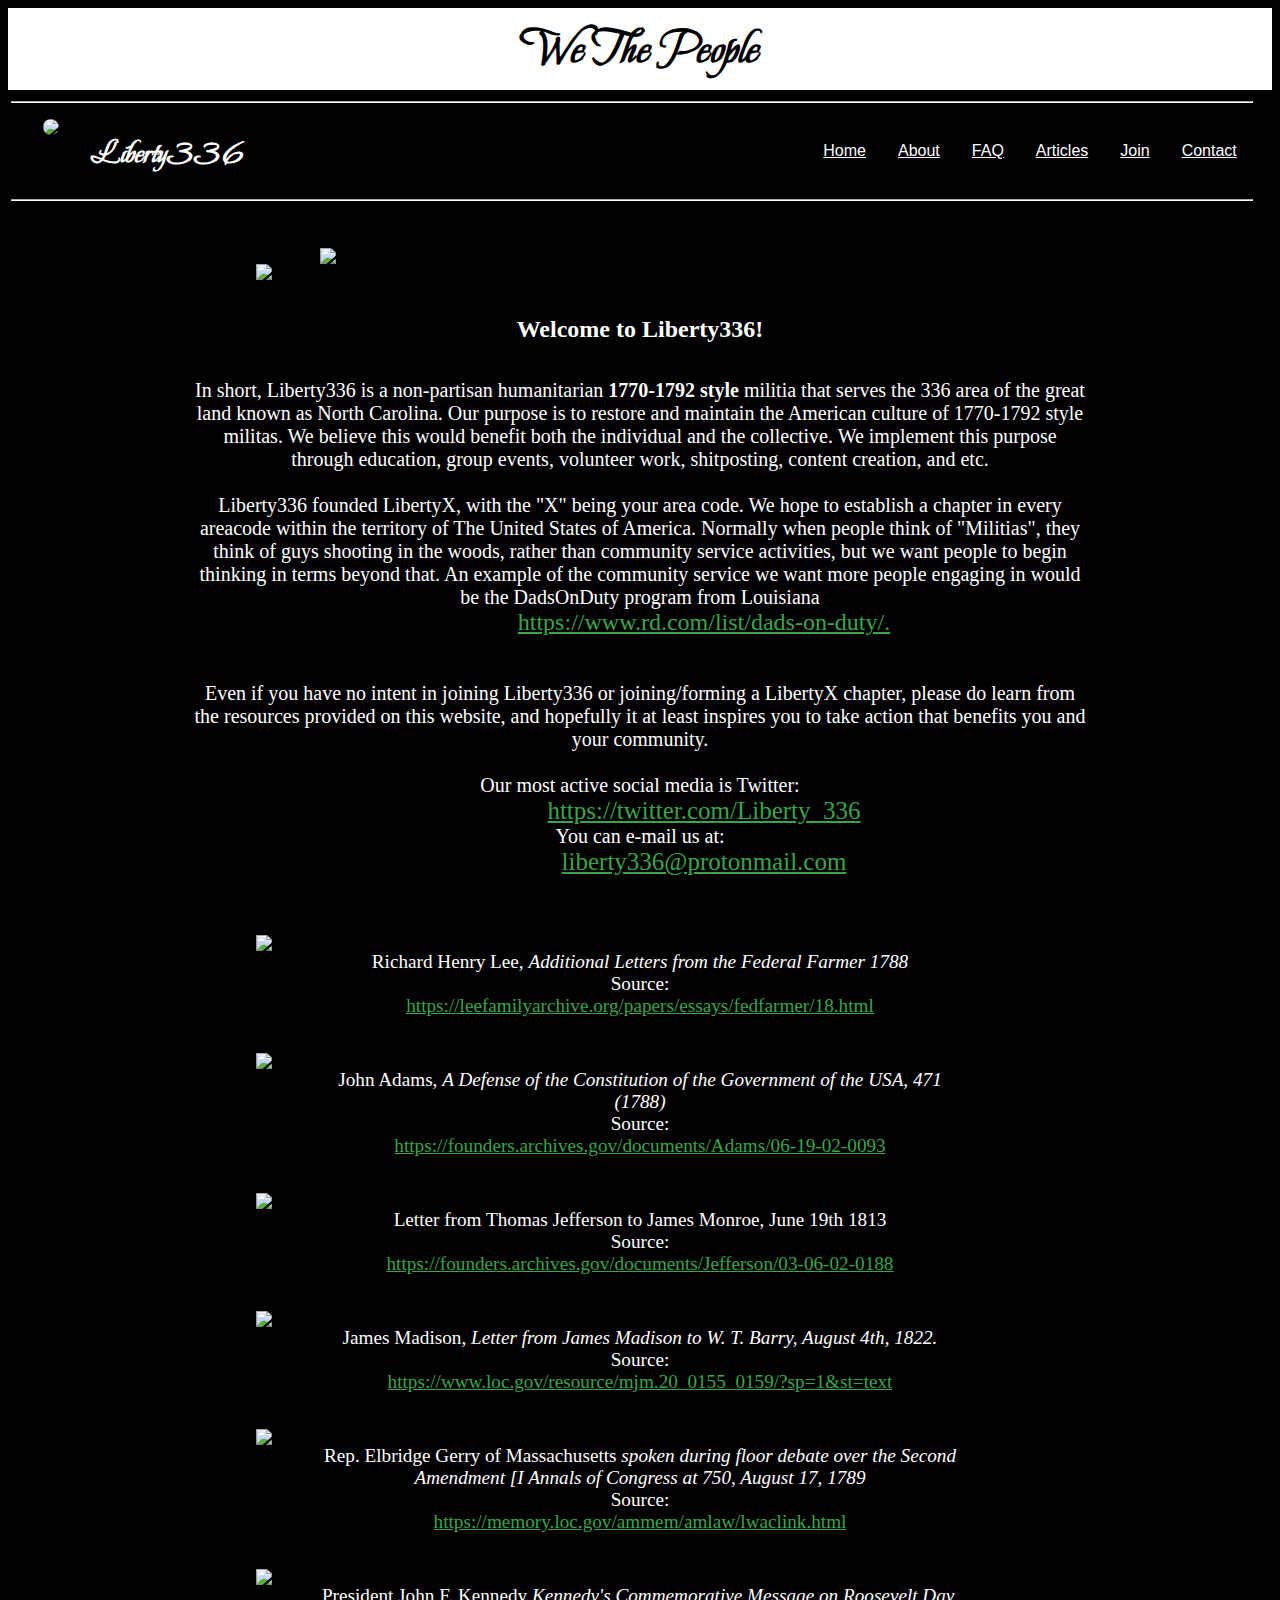
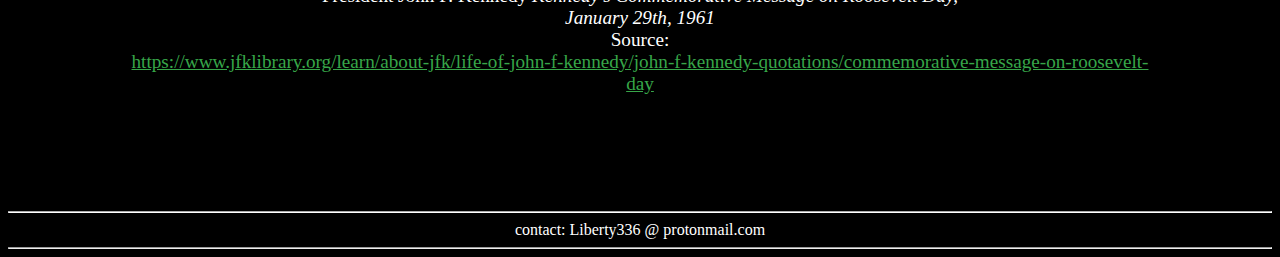
==== index.html @ 2609f6bb "Update index.html" ====
<!DOCTYPE HTML>
<!-- -->
<html lang="en-us">
  <head>
    <meta charset="utf-8"/>
    <title> Liberty336 - Home </title>
    <!-- CSS -->
    <meta name="viewport" content="width=device-width, initial-scale=1.0, user-scalable=1.0, minimum-scale=1.0, maximum-scale=1.0">
    <link rel="stylesheet" type="text/css" media="all" href="css/index.css">
    <!-- scripts -->
    <script src="https://code.jquery.com/jquery-3.4.1.js"></script>
    <!-- General Meta -->
    <meta http-equiv="X-UA-Compatible" content="IE=edge" />

    <!-- Twitter -->
		<meta name="twitter:card" content="summary" />
		<meta name="twitter:site" content="@Liberty_336" />
		<meta name="twitter:title" content="Liberty336" />
		<meta name="twitter:description" content="Non-Partisan Humanitarian Militia serving the 336 area of North Carolina. | Our purpose is to restore the CULTURE of 1775-1792 Militias." />
		<meta name="twitter:image" content="" />
    <!-- og -->
    <meta property="og:url" content="https://liberty336.github.io" />
    <meta property="og:type" content="website" />
    <meta property="og:title" content="Liberty336" />
    <meta property="og:description" content="Non-Partisan Humanitarian Militia serving the 336 area of North Carolina. | Our purpose is to restore the CULTURE of 1775-1792 Militias." />
    <meta property="og:image" content="https://raw.githubusercontent.com/Liberty336/Liberty336.github.io/main/lib/images/Liberty336-pfp-0.jpg" />


   <!-- fonts -->
   <script type="text/javascript" src="https://use.fontawesome.com/cd79184f1a.js" crossorigin="anonymous"></script>
   <script type="text/javascript" src="https://kit.fontawesome.com/ba1f5eae6c.js" crossorigin="anonymous"></script>

  </head>


    <!-- Begin Body Content -->

    <body>
  <h1 class="banner"> We The People </h1>


  <!-- remember https://code.jquery.com/jquery-3.4.1.min.js -->
  <!-- <script src="https://kit.fontawesome.com/6ce454cc59.js" crossorigin="anonymous"></script> -->
  <div class="header">
  <nav>
  <hr class="sep">
  <header class="menu-header">
  <div class="logo"><img src="https://raw.githubusercontent.com/Liberty336/Liberty336.github.io/main/lib/images/Liberty336-pfp-0.jpg"/>
    <h2 class="header-tag">Liberty336</h2></div>
    <div>
  <nav class="menu-nav">
    <ul>
      <li class="menu-list"><a class="" href="/">Home</a></li>
      <li class="menu-list"><a href="/about.html">About</a></li>
      <li class="menu-list"><a href="/faq.html">FAQ</a></li>
      <li class="menu-list"><a href="/articles.html">Articles</a></li>
      <li class="menu-list"><a href="/join.html">Join</a></li>
      <li class="menu-list"><a href="/contact.html">Contact</a></li>
    </ul>
  </nav>
    </div>
    <div class="menu-toggle">
      <i class="fa fa-bars" aria-hidden="true"></i>
    </div>

  </header>

      </nav>
      <hr class="sep">
    </div>



  <br><br>
  <img class="liberty336-ascii" src="https://raw.githubusercontent.com/Liberty336/Liberty336.github.io/main/lib/images/liberty336-ascii.jpeg">
  <img class="ungovernable-image" src="https://raw.githubusercontent.com/Liberty336/Liberty336.github.io/main/lib/images/to%20become%20ungovernable%20you%20must%20become%20well%20regulated.jpeg">
  <br><br>


  <!-- index -->


      <h2 class='home-intro'>Welcome to Liberty336!</h2>
      <br><br>
      <p style="width: 95vw; font-size: 1.25em;">
        In short, Liberty336 is a non-partisan humanitarian <strong>1770-1792 style</strong> militia that serves the 336 area
        of the great land known as North Carolina. Our purpose is to restore and maintain the American culture
        of 1770-1792 style militas. We believe this would benefit both the individual and the collective.
        We implement this purpose through education, group events, volunteer work, shitposting, content creation, and etc.
       <br><br>
       Liberty336 founded LibertyX, with the "X" being your area code. We hope to establish a chapter in every areacode within the territory
       of The United States of America. Normally when people think of "Militias", they think of guys shooting in the woods,
       rather than community service activities, but we want people to begin thinking in terms beyond that.
       An example of the community service we want more people engaging in would be the DadsOnDuty program
       from Louisiana <a class="image-link" style="text-algin:center;" target="_blank" href="https://www.rd.com/list/dads-on-duty/">https://www.rd.com/list/dads-on-duty/.</a>
       <br><br>
       Even if you have no intent in joining Liberty336 or joining/forming a LibertyX chapter, please do
       learn from the resources provided on this website, and hopefully it at least inspires you to take action
       that benefits you and your community.
       <br><br>
       Our most active social media is Twitter: <a style="font-size: 1.25em; text-align: center;" class="image-link" target="_blank" href="https://twitter.com/Liberty_336">https://twitter.com/Liberty_336</a>
       You can e-mail us at: <a style="font-size: 1.25em; text-align: center;" class="image-link" target="_blank" href="mailto:liberty336@protonmail.com">liberty336@protonmail.com</a>
       <br>
     </p>


      <div class="index-section">
      <div>
        <br>
        <br>
        <img class="quoting-images" src="https://raw.githubusercontent.com/Liberty336/Liberty336.github.io/main/lib/images/Richard-Henry-Lee-0.jpeg">
        <p class="index">Richard Henry Lee, <i>Additional Letters from the Federal Farmer 1788</i></p>
        <p class="index">Source:</p><a class="image-link" target="_blank" href="https://leefamilyarchive.org/papers/essays/fedfarmer/18.html">https://leefamilyarchive.org/papers/essays/fedfarmer/18.html</a>
        <br>
        <br>
        <img class="quoting-images" src="https://raw.githubusercontent.com/Liberty336/Liberty336.github.io/main/lib/images/John%20Adams%20Arms%20in%20the%20hands%20of%20individual%20citizens%20may%20be%20used%20at.jpg">
        <p class="index">John Adams, <i>A Defense of the Constitution of the Government of the USA, 471 (1788)</i></p>
        <p class="index">Source:</p><a class="image-link" target="_blank" href="https://founders.archives.gov/documents/Adams/06-19-02-0093">https://founders.archives.gov/documents/Adams/06-19-02-0093</a>
        <br>
        <br>
        <img class="quoting-images" src="https://raw.githubusercontent.com/Liberty336/Liberty336.github.io/main/lib/images/Thomas-Jefferson-to-James-Monroe-June-19th-1813.jpg">
        <p class="index">Letter from Thomas Jefferson to James Monroe, June 19th 1813</p>
        <p class="index">Source:</p><a class="image-link" target="_blank" href="https://founders.archives.gov/documents/Jefferson/03-06-02-0188">https://founders.archives.gov/documents/Jefferson/03-06-02-0188</a>
        <br>
        <br>
        <img class="quoting-images" src="https://raw.githubusercontent.com/Liberty336/Liberty336.github.io/main/lib/images/James-Madison-Knowledge-letter-from-James-Madison-to-W-T-Barry-August-4-1822.jpg">
        <p class="index">James Madison, <i>Letter from James Madison to W. T. Barry, August 4th, 1822.</i></p>
        <p class="index">Source:</p><a class="image-link" target="_blank" href="https://www.loc.gov/resource/mjm.20_0155_0159/?sp=1&st=text">https://www.loc.gov/resource/mjm.20_0155_0159/?sp=1&st=text</a>
        <br>
        <br>
        <img class="quoting-images" src="https://raw.githubusercontent.com/Liberty336/Liberty336.github.io/main/lib/images/Rep-Elbridge-Gerry-of-Massachusetts-spoken-during-floor-debate-over-the-Second-Amendment-1-Annals-of-Congress-at-750-August%2017-1789.jpg">
        <p class="index">Rep. Elbridge Gerry of Massachusetts <i>spoken during floor debate over the Second Amendment [I Annals of Congress at 750, August 17, 1789</i></p>
        <p class="index">Source:</p><a class="image-link" target="_blank" href="https://memory.loc.gov/ammem/amlaw/lwaclink.html">https://memory.loc.gov/ammem/amlaw/lwaclink.html</a>
        <br>
        <br>
        <img class="quoting-images" src="https://raw.githubusercontent.com/Liberty336/Liberty336.github.io/main/lib/images/President-John-F-Kennedy-Commemorative-Message-on-Roosevelt-Day-January-29th-1961.jpg">
        <p class="index">President John F. Kennedy <i>Kennedy's Commemorative Message on Roosevelt Day, January 29th, 1961</i></p>
        <p class="index">Source:</p><a class="image-link" target="_blank" href="https://www.jfklibrary.org/learn/about-jfk/life-of-john-f-kennedy/john-f-kennedy-quotations/commemorative-message-on-roosevelt-day">https://www.jfklibrary.org/learn/about-jfk/life-of-john-f-kennedy/john-f-kennedy-quotations/commemorative-message-on-roosevelt-day</a>
        <br>
        <br>

      </div>

      <br>
    </div>
    <br><br><br>



  <!-- index-->
  <hr class="sep">
  <div class="welcome">
  <p style="display:block;margin:0 auto;text-align:center;">contact: Liberty336 @ protonmail.com</p>
  </div>
  <hr>

    </body>
    <!-- End Body Content -->











  <script src="/js/menu.js"></script>

  <script src="https://kit.fontawesome.com/6ce454cc59.js" crossorigin="anonymous"></script>
</html>
---- css/index.css ----
@import url('https://fonts.googleapis.com/css2?family=Beau+Rivage&family=Lora:ital,wght@1,500&family=Ms+Madi&display=swap');

html {
  background-color: black;
  /* Safari, Chrome and Opera > 12.1 */
  -webkit-animation: fadein 5s;
  /* Firefox < 16 */
  -moz-animation: fadein 5s;
  /* Internet Explorer */
  -ms-animation: fadein 5s;
  /* Opera < 12.1 */
  -o-animation: fadein 5s;
  /* Everything else */
  animation: fadein 5s;

  overflow-x: hidden;
}




.banner {
  background: white;
  color: black;
  padding: 1vh;
  font-family: 'Beau Rivage';
  font-size: 3em;
}

.header {
  position: sticky;
  top: 0em;
  background-color: black;
  padding: 0.2em;
  z-index: 100000;
  width: 97vw;
}
.sep {
  color: white;
  border-color: white;
  font-weight: bold;
}

.header-tag {
  display: inline;
  font-size: 2em;
  position: absolute;
  margin: 0.4em 0em 0em 1em;

  font-family: 'Beau Rivage';
}

h1, h2, h3, h4, p, pre {
  color:white;
  text-align: center;
  margin: 0 auto;
}

p {
  width: 70vw;
  max-width: 70vw;
}

.menu-header {
  margin: 0;
  font-family: sans-serif;
  width: 100%;
  height: 5em;
  box-sizing: border-box;
}
.logo {
  float: left;
  padding: 0.5em 0em 0em 0em;
  margin-left: 2em;
  height: 2em;

}
.logo > img {
  height: 4em;

  border-radius: 50%;
}


.menu-nav {
  height: 5em;
}
.menu-nav > ul {
  margin: 0;
  padding: 0;
  display: flex;
  float: right;
  overflow-x: hidden;
}

.menu-list {
  list-style-type: none;
}
.menu-list > a {
  line-height: 3em;
  padding: 0 20px;
  color: #fff;
  padding: 1em;
  color: white;
  float: right;
}

.menu-toggle {
  float: right;
  margin: 0em;
  color: #fff;
  float: right;
  font-size: 1.7em;
  line-height: 50px;
  display: none;
}


.liberty336-ascii {
  display: block;
  margin: 0 auto;
  width: 50vw;
}

.ungovernable-image {
  display: block;
  margin: 0 auto;
  width: 60vw;
}

.home-intro {
  width: 94vw;
  font-size: 1.5em;
}




/* Begin index section */

.index {
  font-size: 1.2em;
  width: 50vw;
}

.image-link {
  display: block;
  color:#37a649;
  font-size: 1.2em;
  text-align: center;
  margin: 0 auto;
  width: 80vw;

}

.image-link:visited {
  display: block;
  color:#37a649;
  font-size: 1.2em;
  text-align: center;
  margin: 0 auto;

}


.quoting-images {
  display: block;
  margin: 0 auto;
  width: 60vw;
  height: auto;

}

/* End index section */
/* Begin faq section */


.faq-section {
  width: 90vw;
  margin: 0 auto;
  padding:1em;


}

.reference-wrap {
}

.faq-reference-list {
  list-style-type: none;
}

.ref-li {

}
.ref-li > * > a {
  color: white;
}

.faq {


}

.qa {
  display: block;
  margin: 0 auto;
  border: 1px solid white;
  padding: 3em;
  text-align: center;
  background-color: #2a2a2b;
}

.qah3 {
  width: 50vw;
}

.faq-li {
}

.faq-li > * > a {
  color: white;
}

.faq-video {
  width: 70vw !important;
}

#what-is-liberty336 {

}


.faq-trumpers {
  display: block;
    margin: 0 auto;
    width: 60vw;
}

/* End faq section */


/* Begin about section */

.about-div {
  border: 1px solid white;
}


.about-index {
  font-size: 1.25em;
}

.about-image {
  width: 50%;
  display: block;
  margin: 0 auto;
}


.join-list {
  text-align: left;
  margin-left: 20%;
  width: 95vw;
  font-size: 1.25em;
}

/* End about section */


/*** Begin Mobile ***/

@media (max-width: 1000px)
{

  html{

  }

  .header {
    width: 97vw;
  }
  .home-intro {
    width: 50vw;
    font-size: .9em;
  }
  .liberty336-ascii {
    display: block;
    margin: 0 auto;
    width: 90vw !important;
  }



  .menu-header {
    padding: 0 20px;
  }
  .logo {
    line-height: 3em;
    margin: 0em 0em 0em 2em !important;
  }
  .menu-nav {
    position: absolute;
    width: 100%;
    background: #333;
    top: 3em;
    left: -120%;
    transition: 0.5s;
    height: calc(100vh - 50px);
  }
  .menu-nav-active {
    position: absolute;
    width: 100%;
    background: #0a0808;
    top: 5em;
    left: 0%;
    transition: 0.5s;
    height: calc(100vh - 50px);
    color:white;
  }

  .menu-nav > ul {
    display: block;
    text-align: center;
  }
  .menu-list > a {
    border-bottom: 1px solid black;
  }
  .menu-list > a:hover {
    background-color: grey;
  }
  .menu-list > a {
    text-align: center;
    margin: 0 auto;
    width: 100vw;
  }

  .menu-toggle {
    display: block;
    line-height: 3em;
    z-index: 10;
  }

  img {
    margin-left: -5vw;
  }



  /* begin mobile index section */


  .index {

    width: 70vw;

  }

  .image-link {
    display: block;
    margin: 0 auto;
    text-align: center;
  }


  .quoting-images {
    display: block;
    margin: 0 auto;
    width: 90vw;
    height: auto;
  }
  /* end mobile index section */



  /* begin mobile faq section */
  .faq-trumpers{
    display: block;
    margin: 0 auto;
    width: 60vw;
  }
  /* end mobile faq section */

  /* begin mobile about section */

  .about-image {
    width: 60%;
  }

  /* end mobile about section */
}
/* End mobile toggle-menu */

@media (width: 1000px)
{
  html {
    width: 99vw;
    overflow-x: hidden;
  }
}
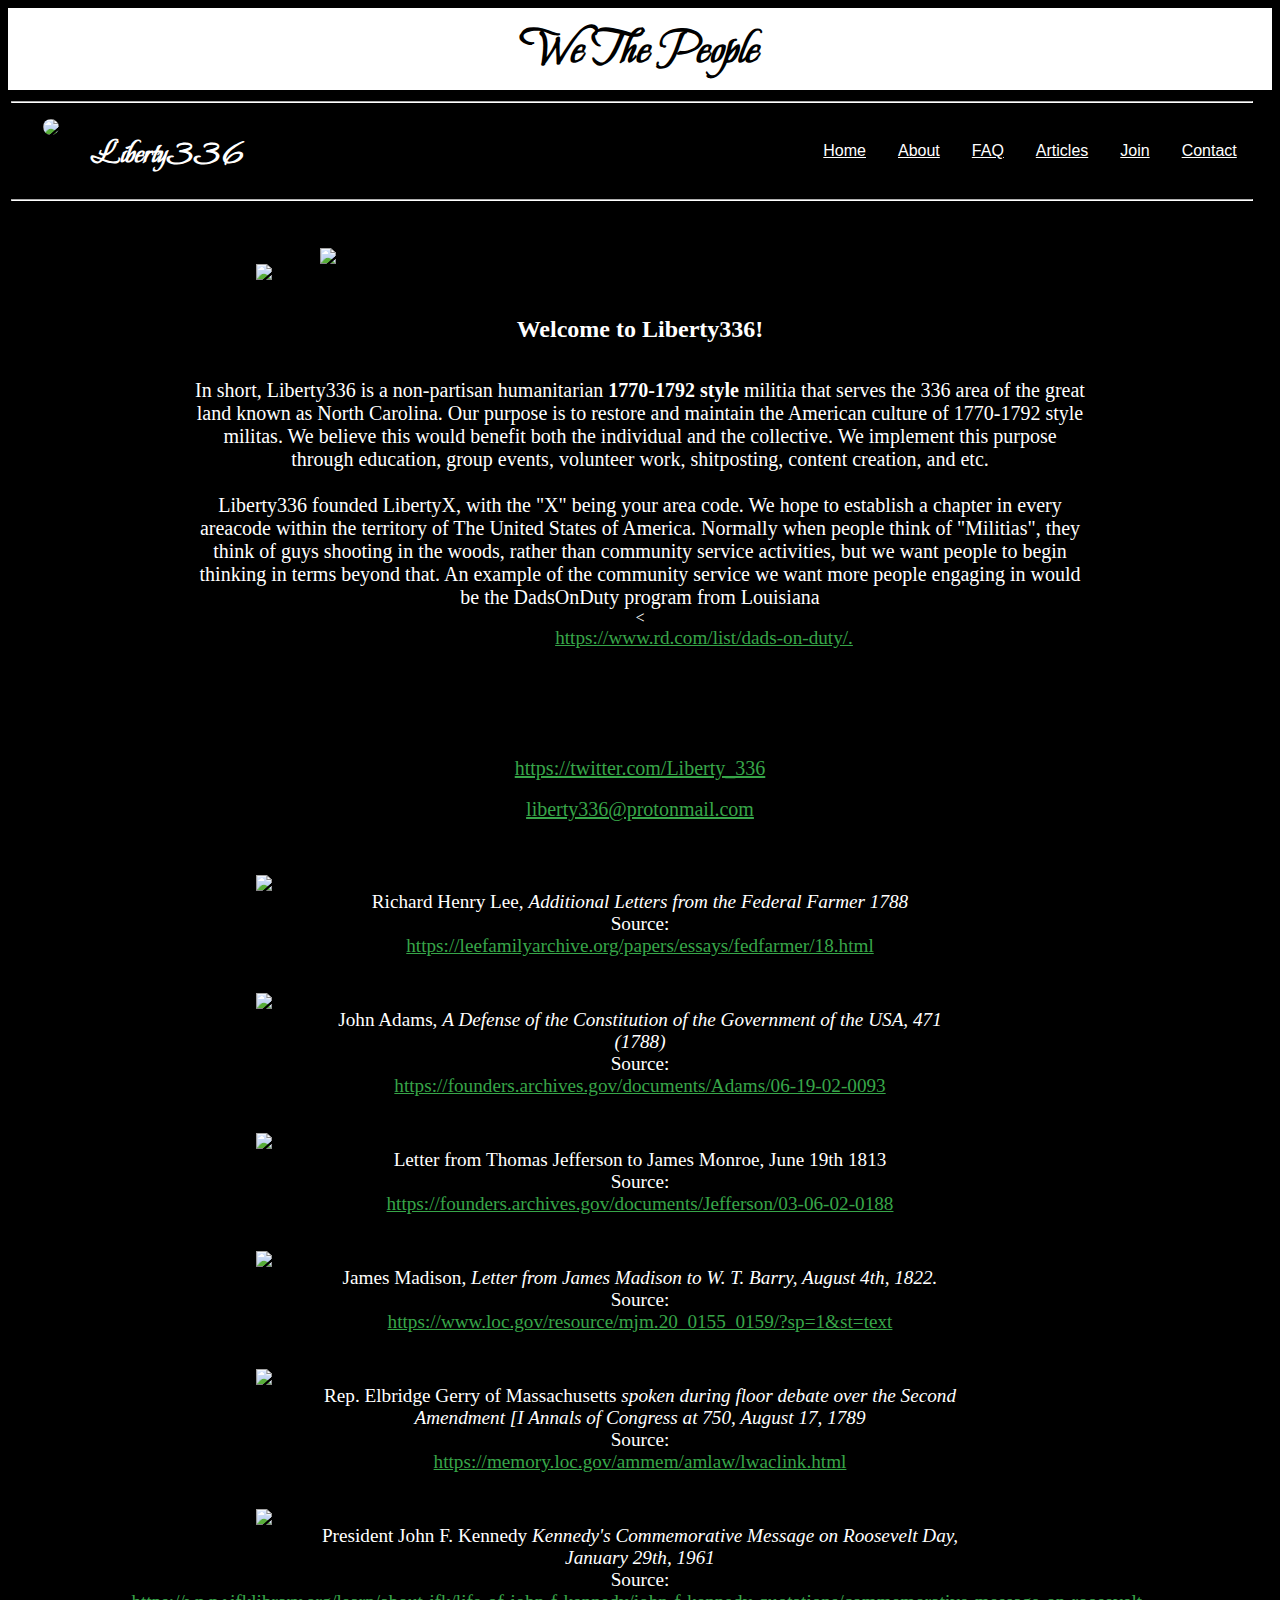
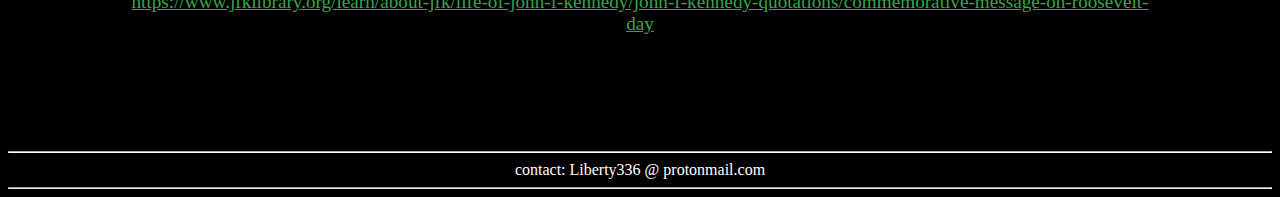
==== commit 73cfa1b7: "Update index.html" ====
--- a/index.html
+++ b/index.html
@@ -93,8 +93,11 @@
        of The United States of America. Normally when people think of "Militias", they think of guys shooting in the woods,
        rather than community service activities, but we want people to begin thinking in terms beyond that.
        An example of the community service we want more people engaging in would be the DadsOnDuty program
-       from Louisiana <a class="image-link" style="text-algin:center;" target="_blank" href="https://www.rd.com/list/dads-on-duty/">https://www.rd.com/list/dads-on-duty/.</a>
-       <br><br>
+       from Louisiana </p>
+	    <p style="text-align:center;" >
+		    <<a class="image-link" target="_blank" href="https://www.rd.com/list/dads-on-duty/">https://www.rd.com/list/dads-on-duty/.</a>
+	    </p>
+		    <br><br>
        Even if you have no intent in joining Liberty336 or joining/forming a LibertyX chapter, please do
        learn from the resources provided on this website, and hopefully it at least inspires you to take action
        that benefits you and your community.
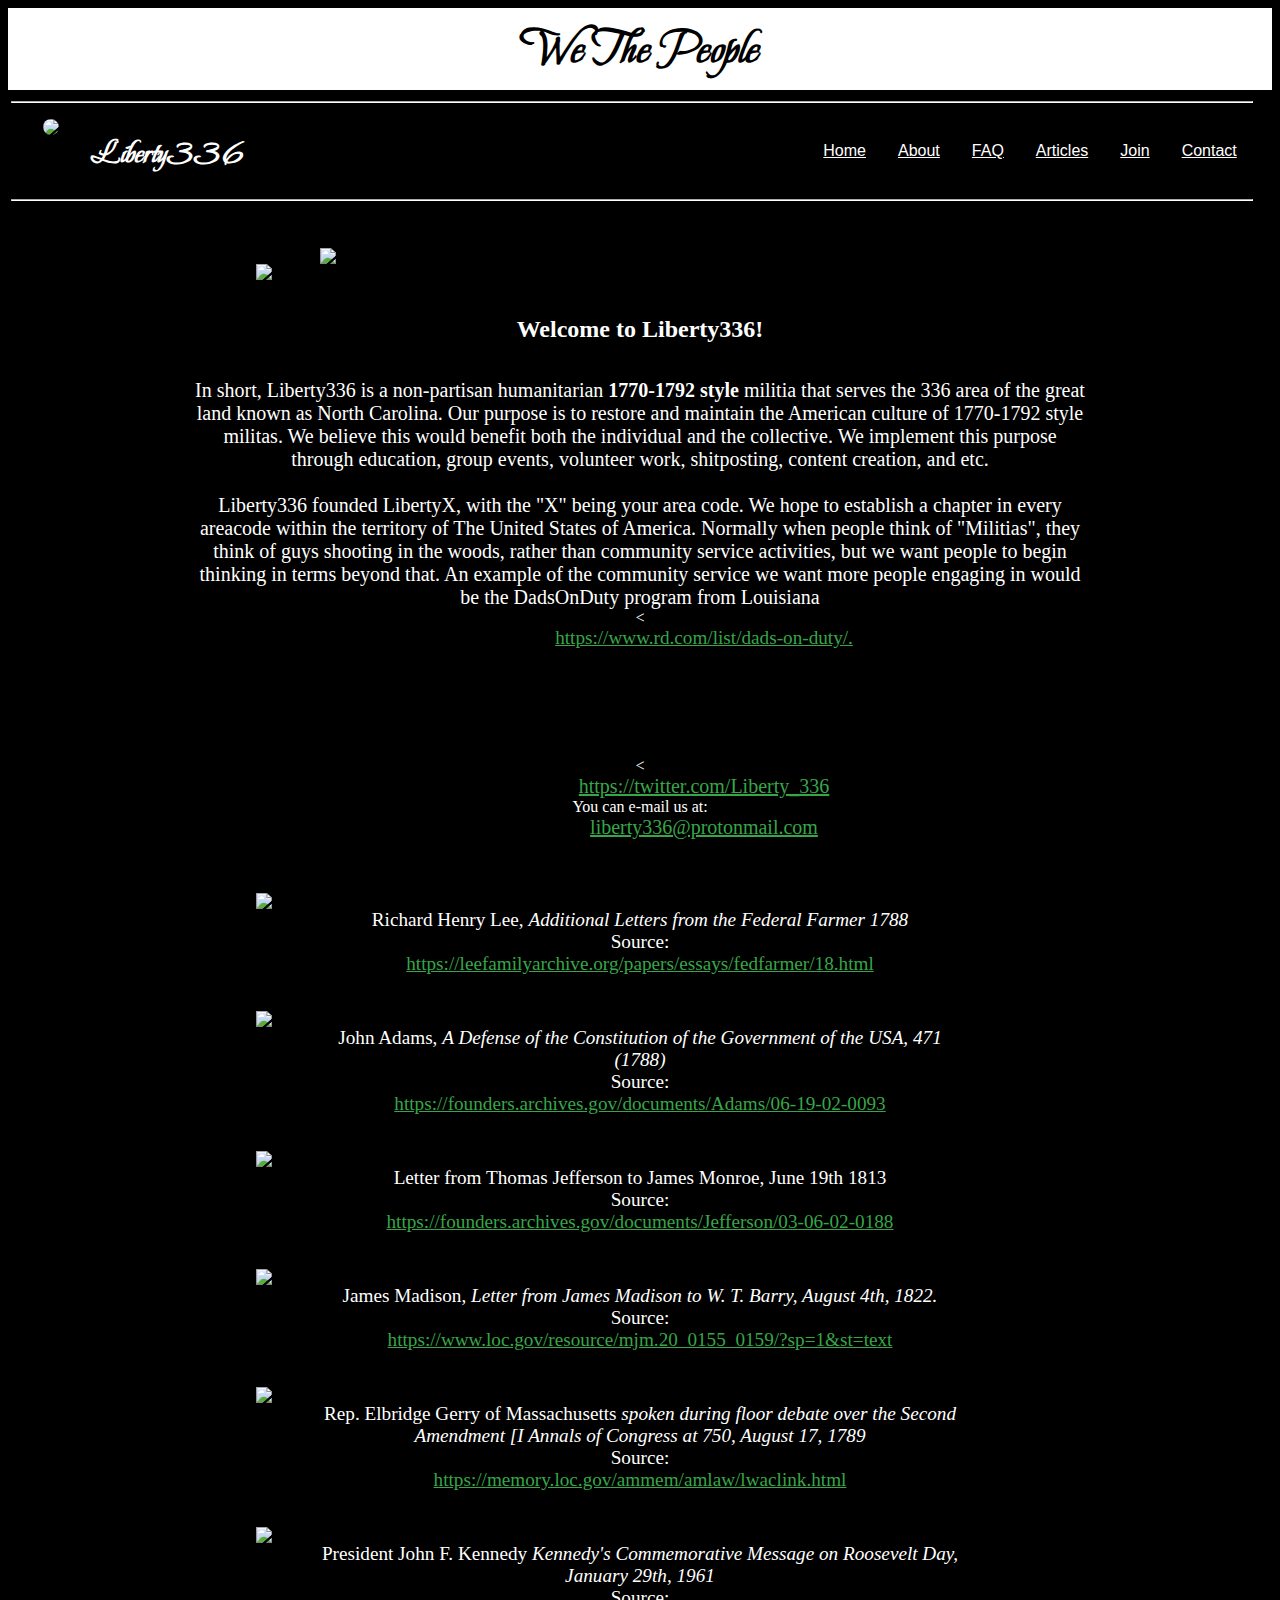
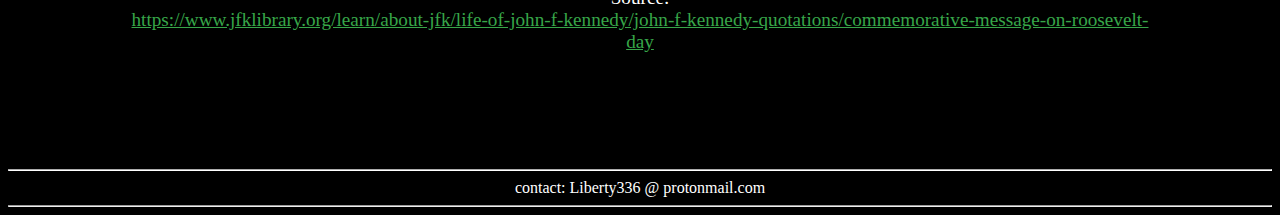
==== commit c4efefbf: "Update index.html" ====
--- a/index.html
+++ b/index.html
@@ -102,9 +102,12 @@
        learn from the resources provided on this website, and hopefully it at least inspires you to take action
        that benefits you and your community.
        <br><br>
-       Our most active social media is Twitter: <a style="font-size: 1.25em; text-align: center;" class="image-link" target="_blank" href="https://twitter.com/Liberty_336">https://twitter.com/Liberty_336</a>
-       You can e-mail us at: <a style="font-size: 1.25em; text-align: center;" class="image-link" target="_blank" href="mailto:liberty336@protonmail.com">liberty336@protonmail.com</a>
-       <br>
+       Our most active social media is Twitter: 
+        <p style="text-align:center;"><<a style="font-size: 1.25em; text-align: center;" class="image-link" target="_blank" href="https://twitter.com/Liberty_336">https://twitter.com/Liberty_336</a>
+	</p>
+		<p style="text-align:center;">You can e-mail us at: <a style="font-size: 1.25em; text-align: center;" class="image-link" target="_blank" href="mailto:liberty336@protonmail.com">liberty336@protonmail.com</a>
+		</p>
+			<br>
      </p>
 
 
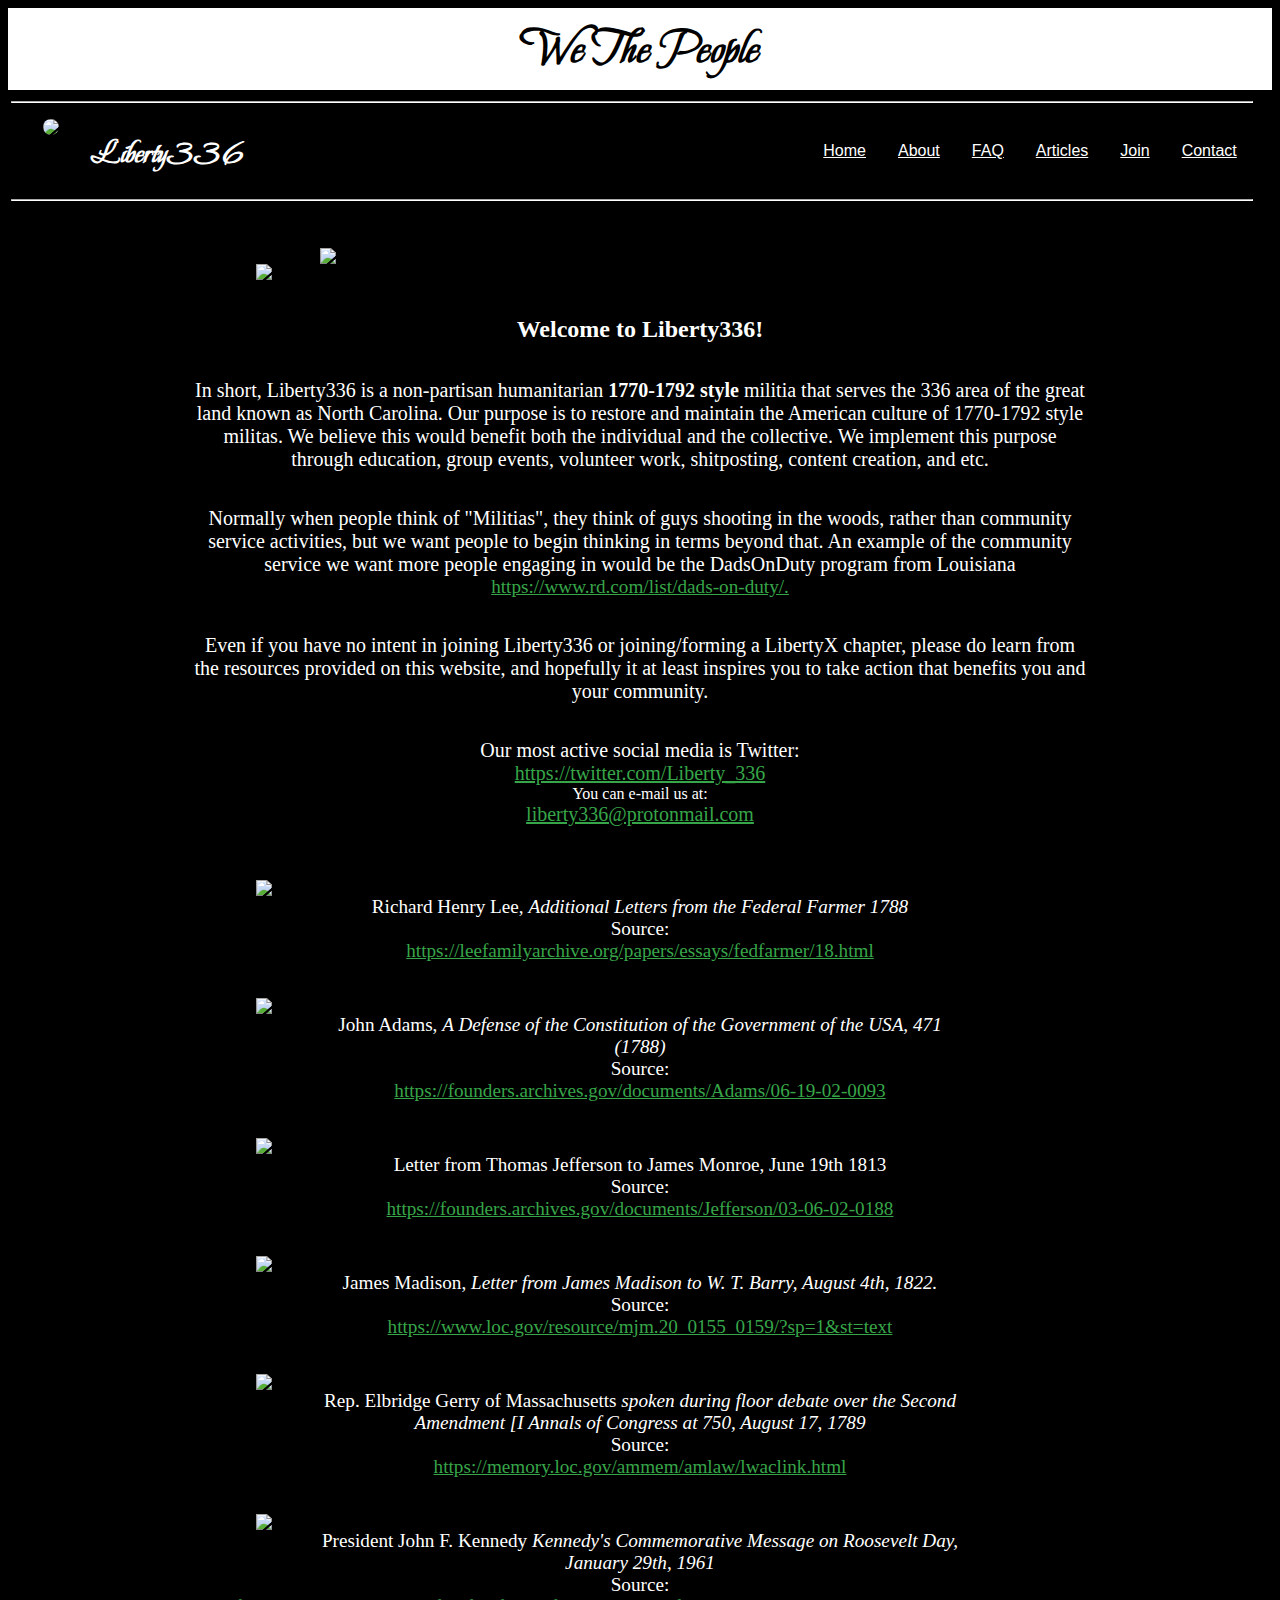
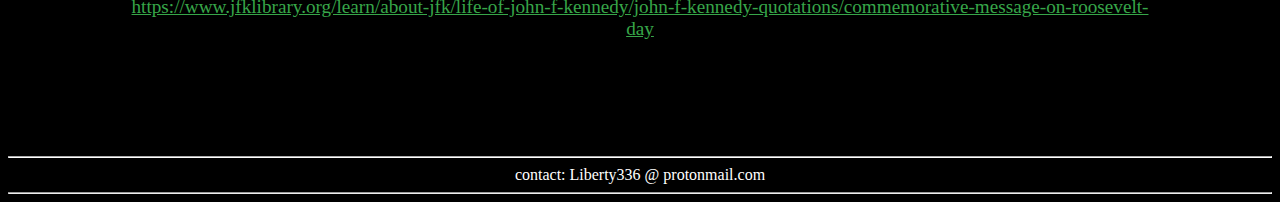
==== commit f7a95070: "Update index.html" ====
--- a/index.html
+++ b/index.html
@@ -88,25 +88,28 @@
         of the great land known as North Carolina. Our purpose is to restore and maintain the American culture
         of 1770-1792 style militas. We believe this would benefit both the individual and the collective.
         We implement this purpose through education, group events, volunteer work, shitposting, content creation, and etc.
+       </p>
        <br><br>
-       Liberty336 founded LibertyX, with the "X" being your area code. We hope to establish a chapter in every areacode within the territory
-       of The United States of America. Normally when people think of "Militias", they think of guys shooting in the woods,
+       <p style="width: 95vw; font-size: 1.25em;">
+       Normally when people think of "Militias", they think of guys shooting in the woods,
        rather than community service activities, but we want people to begin thinking in terms beyond that.
        An example of the community service we want more people engaging in would be the DadsOnDuty program
        from Louisiana </p>
-	    <p style="text-align:center;" >
-		    <<a class="image-link" target="_blank" href="https://www.rd.com/list/dads-on-duty/">https://www.rd.com/list/dads-on-duty/.</a>
-	    </p>
+       
+<a class="image-link" target="_blank" href="https://www.rd.com/list/dads-on-duty/">https://www.rd.com/list/dads-on-duty/.</a>
 		    <br><br>
+		  <p style="width: 95vw; font-size: 1.25em;">
        Even if you have no intent in joining Liberty336 or joining/forming a LibertyX chapter, please do
        learn from the resources provided on this website, and hopefully it at least inspires you to take action
        that benefits you and your community.
+       </p>
        <br><br>
-       Our most active social media is Twitter: 
-        <p style="text-align:center;"><<a style="font-size: 1.25em; text-align: center;" class="image-link" target="_blank" href="https://twitter.com/Liberty_336">https://twitter.com/Liberty_336</a>
-	</p>
-		<p style="text-align:center;">You can e-mail us at: <a style="font-size: 1.25em; text-align: center;" class="image-link" target="_blank" href="mailto:liberty336@protonmail.com">liberty336@protonmail.com</a>
-		</p>
+       <p style="width: 95vw; font-size: 1.25em;">
+       Our most active social media is Twitter:
+       </p>
+	       <a class="image-link" style="font-size: 1.25em; class="image-link" target="_blank" href="https://twitter.com/Liberty_336">https://twitter.com/Liberty_336</a>
+                                                                                                                                <p>You can e-mail us at:</p> <a style="font-size: 1.25em;" class="image-link" target="_blank" href="mailto:liberty336@protonmail.com">liberty336@protonmail.com</a>
+	
 			<br>
      </p>
 
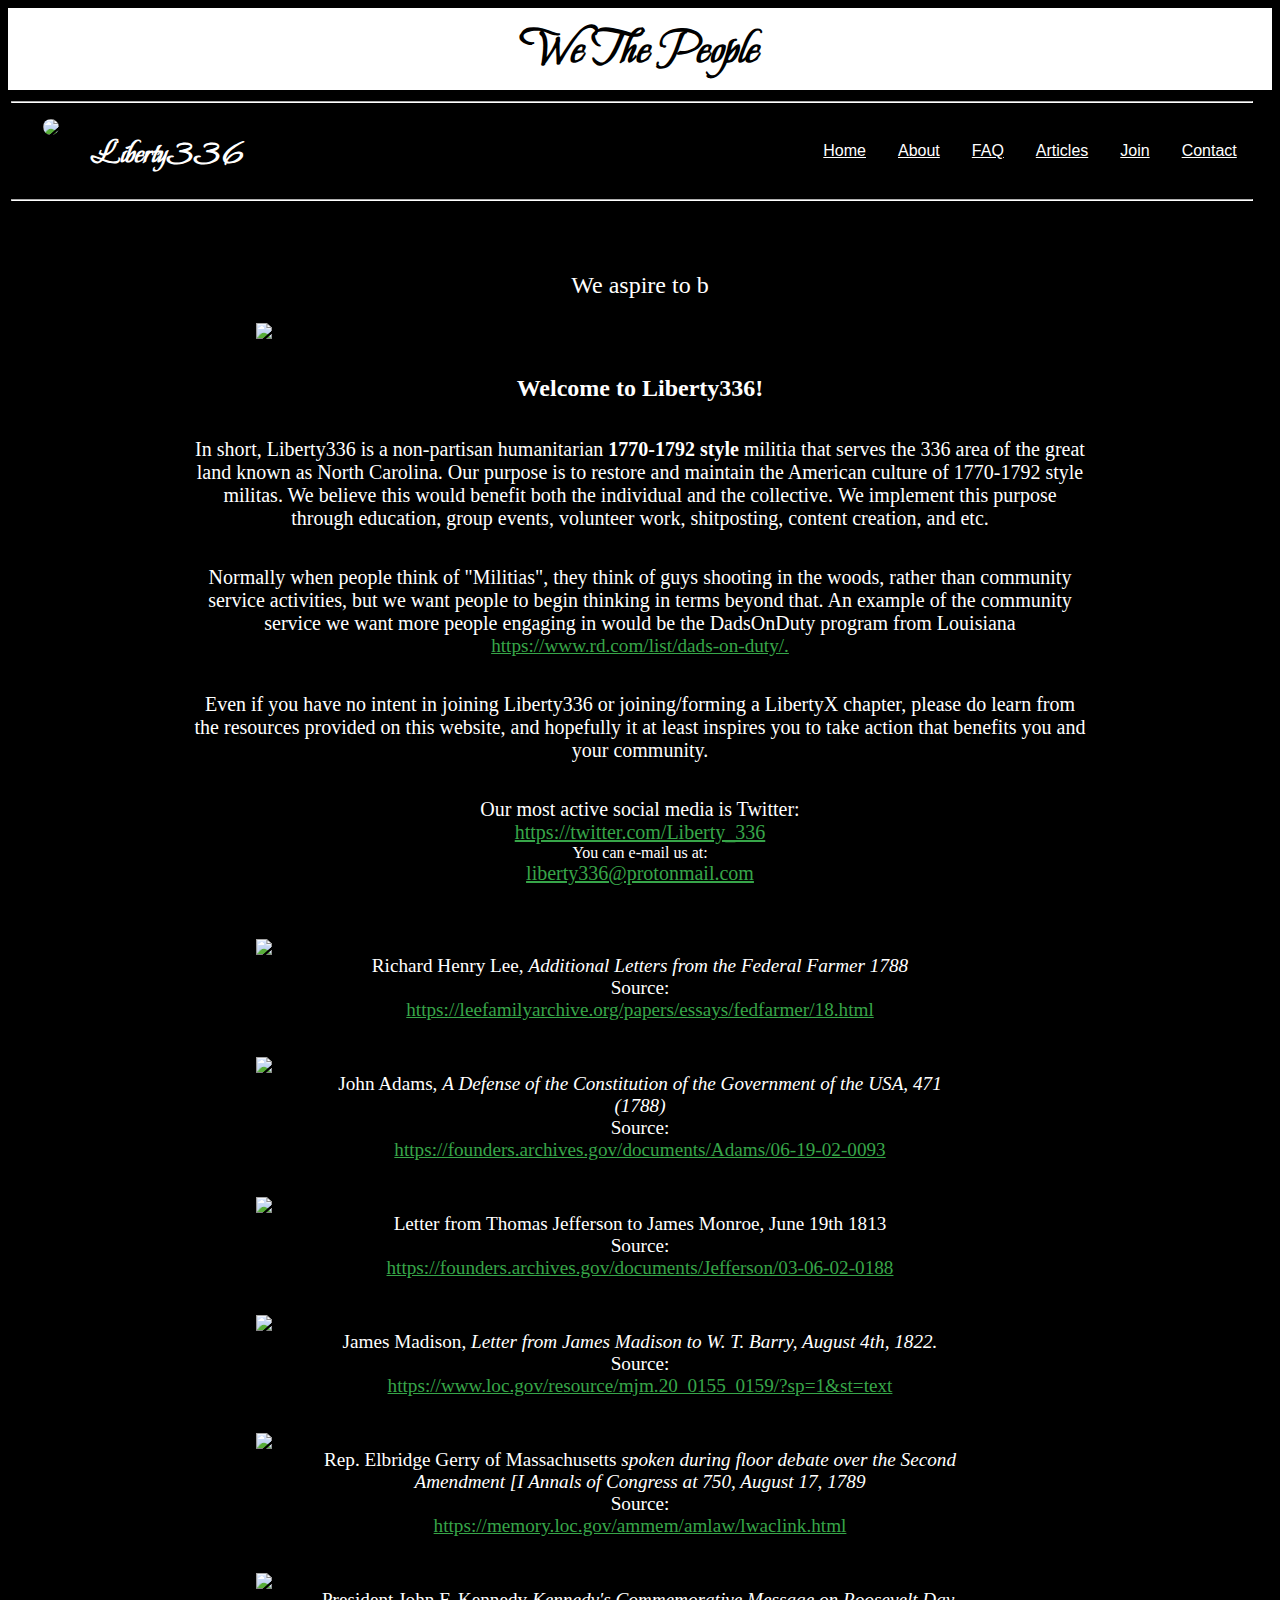
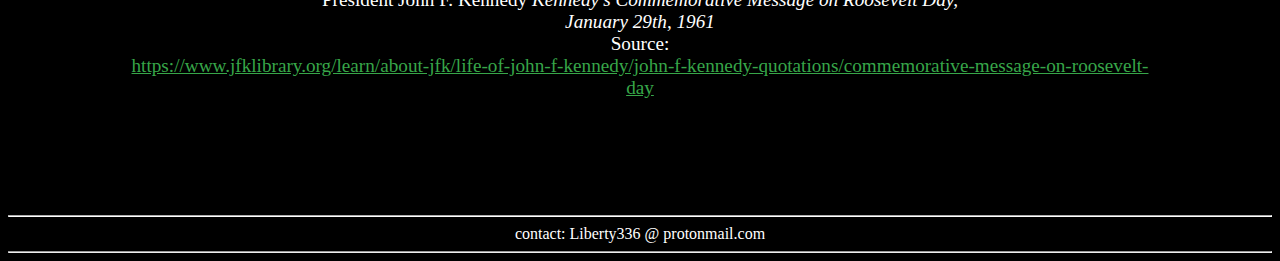
==== commit 46371f29: "Update index.html" ====
--- a/index.html
+++ b/index.html
@@ -73,7 +73,9 @@
 
 
   <br><br>
-  <img class="liberty336-ascii" src="https://raw.githubusercontent.com/Liberty336/Liberty336.github.io/main/lib/images/liberty336-ascii.jpeg">
+ <div style="color:white;text-align:center;margin:1em;font-size:1.5em;" id="autoTyper"></div>
+
+
   <img class="ungovernable-image" src="https://raw.githubusercontent.com/Liberty336/Liberty336.github.io/main/lib/images/to%20become%20ungovernable%20you%20must%20become%20well%20regulated.jpeg">
   <br><br>
 
@@ -173,7 +175,60 @@
 
 
 
-
+                                                           <script>class AutoTyper {
+    constructor(element, options = {}) {
+        this.element = element; // The HTML element where we'll type
+        this.text = options.text || '';
+        this.speed = options.speed || 100; // milliseconds per character
+        this.loop = options.loop || false;
+        this.currentIndex = 0;
+        this.isTyping = false;
+    }
+
+    type() {
+        if (this.isTyping) return;
+        this.isTyping = true;
+        let i = 0;
+        const typeChar = () => {
+            if (i < this.text.length) {
+                this.element.textContent += this.text.charAt(i);
+                i++;
+                setTimeout(() => requestAnimationFrame(typeChar), this.speed);
+            } else {
+                this.isTyping = false;
+                if (this.loop) {
+                    this.reset();
+                    setTimeout(() => this.type(), this.speed * 2); // Small pause before looping
+                }
+            }
+        };
+        requestAnimationFrame(typeChar);
+    }
+
+    reset() {
+        this.element.textContent = '';
+        this.currentIndex = 0;
+    }
+
+    // Method to change text on the fly if you want to get fancy later
+    setText(newText) {
+        this.text = newText;
+        this.reset();
+    }
+}
+
+// Usage:
+document.addEventListener('DOMContentLoaded', () => {
+    const typerElement = document.getElementById('autoTyper');
+    if (typerElement) {
+        const typer = new AutoTyper(typerElement, {
+            text: "We aspire to be the world's most advanced militia, representing from North Carolina.",
+            speed: 40,
+            loop: false
+        });
+        typer.type();
+    }
+});</script>
 
 
 
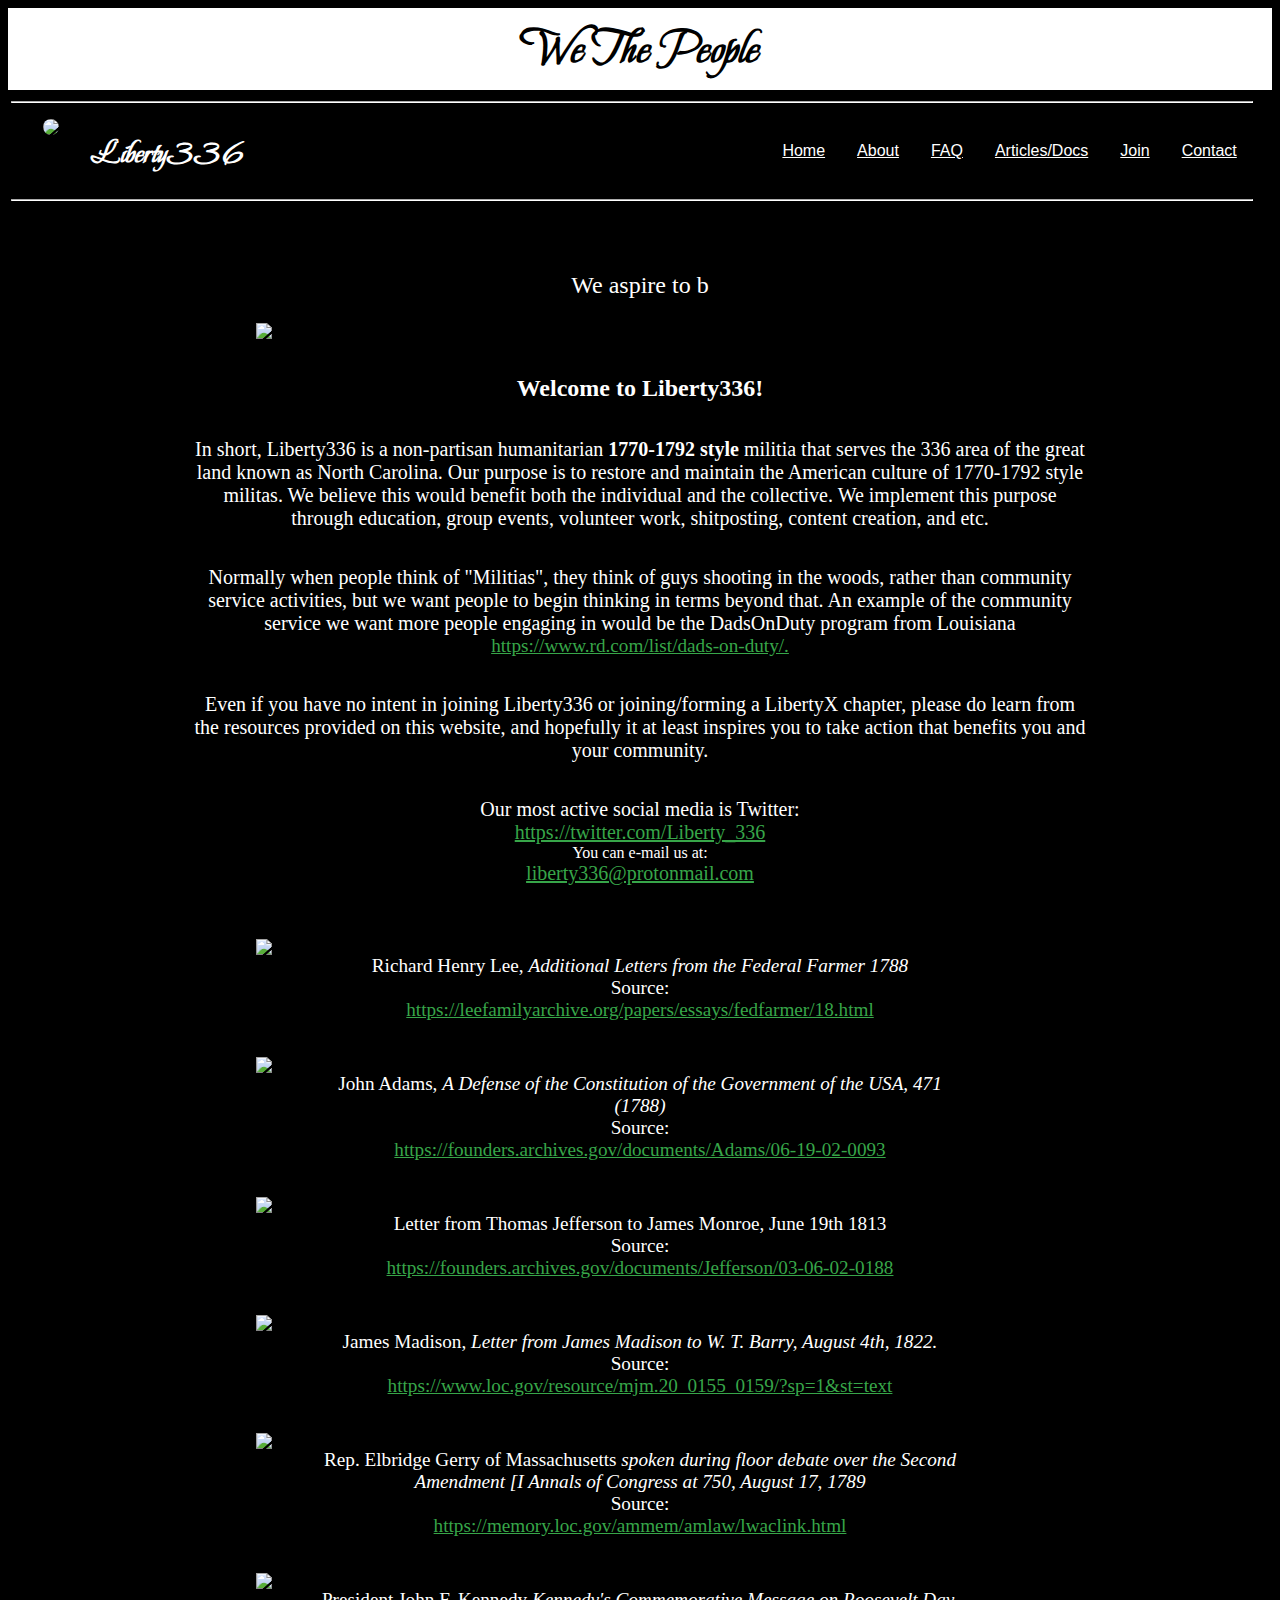
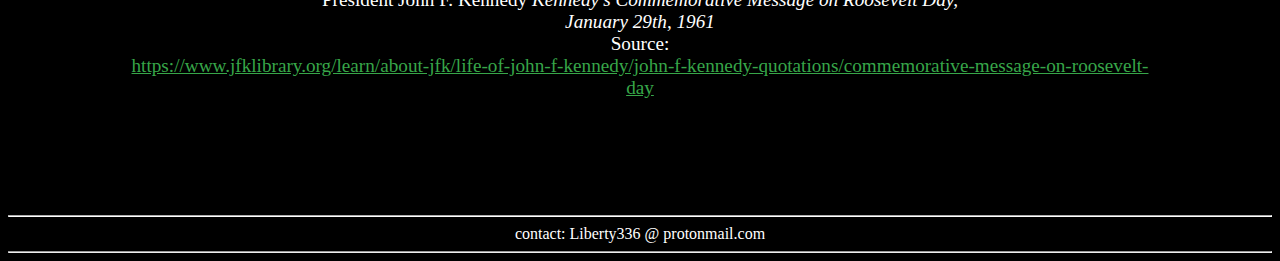
==== commit d494947b: "Update index.html" ====
--- a/index.html
+++ b/index.html
@@ -54,7 +54,7 @@
       <li class="menu-list"><a class="" href="/">Home</a></li>
       <li class="menu-list"><a href="/about.html">About</a></li>
       <li class="menu-list"><a href="/faq.html">FAQ</a></li>
-      <li class="menu-list"><a href="/articles.html">Articles</a></li>
+      <li class="menu-list"><a href="/articles.html">Articles/Docs</a></li>
       <li class="menu-list"><a href="/join.html">Join</a></li>
       <li class="menu-list"><a href="/contact.html">Contact</a></li>
     </ul>
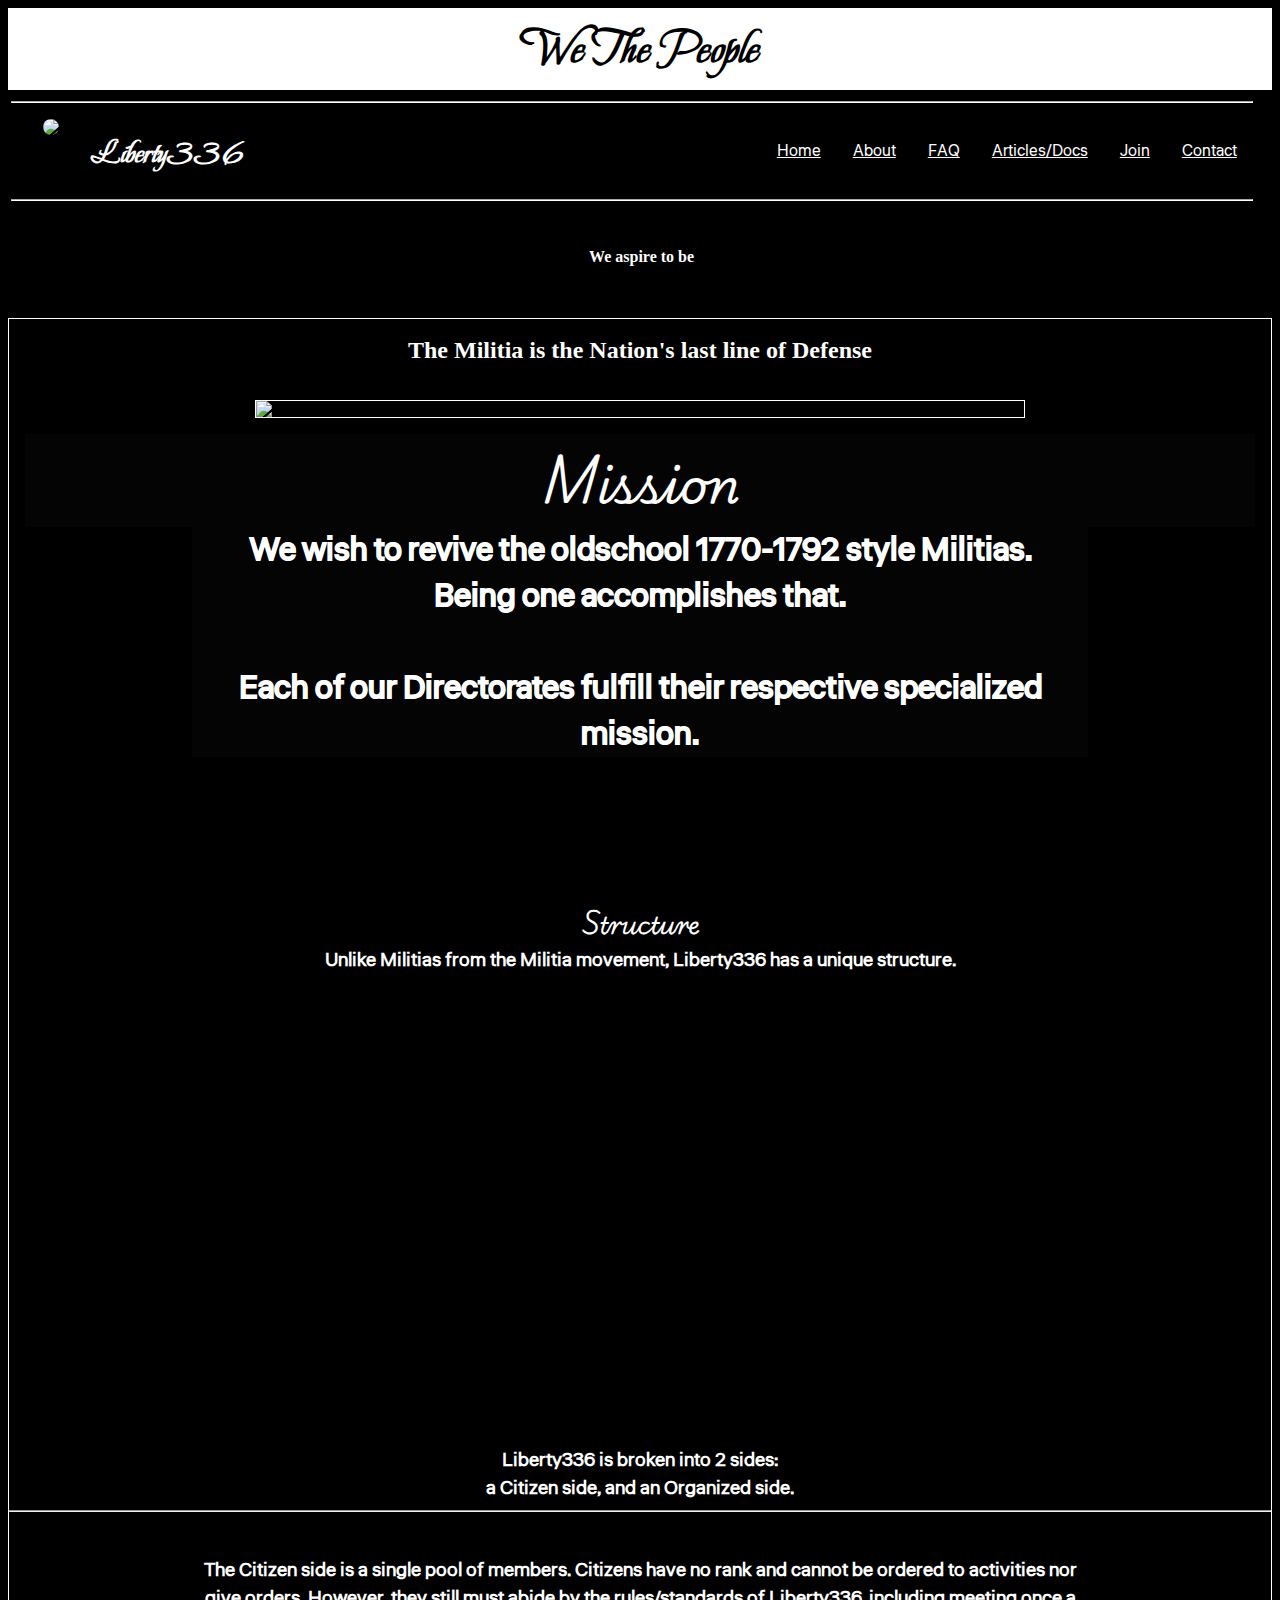
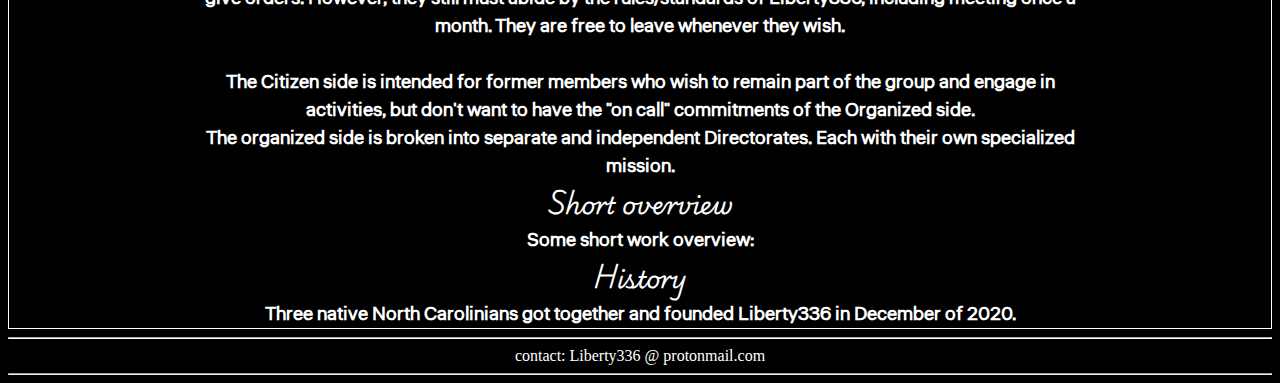
==== commit 41e09372: "Update index.html" ====
--- a/index.html
+++ b/index.html
@@ -4,21 +4,21 @@
 <html lang="en-us">
   <head>
     <meta charset="utf-8"/>
-    <title> Liberty336 - Home </title>
+    <title> Liberty336 - About </title>
     <!-- CSS -->
     <meta name="viewport" content="width=device-width, initial-scale=1.0, user-scalable=1.0, minimum-scale=1.0, maximum-scale=1.0">
-    <link rel="stylesheet" type="text/css" media="all" href="css/index.css">
+    <link rel="stylesheet" type="text/css" media="all" href="css/about-draft.css">
     <!-- scripts -->
     <script src="https://code.jquery.com/jquery-3.4.1.js"></script>
     <!-- General Meta -->
     <meta http-equiv="X-UA-Compatible" content="IE=edge" />
 
     <!-- Twitter -->
-		<meta name="twitter:card" content="summary" />
-		<meta name="twitter:site" content="@Liberty_336" />
-		<meta name="twitter:title" content="Liberty336" />
-		<meta name="twitter:description" content="Non-Partisan Humanitarian Militia serving the 336 area of North Carolina. | Our purpose is to restore the CULTURE of 1775-1792 Militias." />
-		<meta name="twitter:image" content="" />
+        <meta name="twitter:card" content="summary" />
+        <meta name="twitter:site" content="@Liberty_336" />
+        <meta name="twitter:title" content="Liberty336" />
+        <meta name="twitter:description" content="Non-Partisan Humanitarian Militia serving the 336 area of North Carolina. | Our purpose is to restore the CULTURE of 1775-1792 Militias." />
+        <meta name="twitter:image" content="" />
     <!-- og -->
     <meta property="og:url" content="https://liberty336.github.io" />
     <meta property="og:type" content="website" />
@@ -73,93 +73,105 @@
 
 
   <br><br>
- <div style="color:white;text-align:center;margin:1em;font-size:1.5em;" id="autoTyper"></div>
-
-
-  <img class="ungovernable-image" src="https://raw.githubusercontent.com/Liberty336/Liberty336.github.io/main/lib/images/to%20become%20ungovernable%20you%20must%20become%20well%20regulated.jpeg">
+ <div id="autoTyper" style="color:white;font-size:1em;text-align:center; width: 99vw;font-weight:900;"></div>
+
+      <section class="aspire-section">
+        <div>
+        <video autoplay muted loop class="top-vid">
+        <source src="https://i.imgur.com/0E6QvA7.mp4" type="video/mp4" >
+        </video>
+        </div>
+      </section>
   <br><br>
 
 
-  <!-- index -->
-
-
-      <h2 class='home-intro'>Welcome to Liberty336!</h2>
+  <!-- begin about -->
+  <div class="about-page">
+
+    <br>
+          <h2 class='home-intro'>The Militia is the Nation's last line of Defense</h2>
       <br><br>
-      <p style="width: 95vw; font-size: 1.25em;">
-        In short, Liberty336 is a non-partisan humanitarian <strong>1770-1792 style</strong> militia that serves the 336 area
-        of the great land known as North Carolina. Our purpose is to restore and maintain the American culture
-        of 1770-1792 style militas. We believe this would benefit both the individual and the collective.
-        We implement this purpose through education, group events, volunteer work, shitposting, content creation, and etc.
-       </p>
-       <br><br>
-       <p style="width: 95vw; font-size: 1.25em;">
-       Normally when people think of "Militias", they think of guys shooting in the woods,
-       rather than community service activities, but we want people to begin thinking in terms beyond that.
-       An example of the community service we want more people engaging in would be the DadsOnDuty program
-       from Louisiana </p>
-       
-<a class="image-link" target="_blank" href="https://www.rd.com/list/dads-on-duty/">https://www.rd.com/list/dads-on-duty/.</a>
-		    <br><br>
-		  <p style="width: 95vw; font-size: 1.25em;">
-       Even if you have no intent in joining Liberty336 or joining/forming a LibertyX chapter, please do
-       learn from the resources provided on this website, and hopefully it at least inspires you to take action
-       that benefits you and your community.
-       </p>
-       <br><br>
-       <p style="width: 95vw; font-size: 1.25em;">
-       Our most active social media is Twitter:
-       </p>
-	       <a class="image-link" style="font-size: 1.25em; class="image-link" target="_blank" href="https://twitter.com/Liberty_336">https://twitter.com/Liberty_336</a>
-                                                                                                                                <p>You can e-mail us at:</p> <a style="font-size: 1.25em;" class="image-link" target="_blank" href="mailto:liberty336@protonmail.com">liberty336@protonmail.com</a>
-	
-			<br>
-     </p>
-
-
-      <div class="index-section">
-      <div>
-        <br>
-        <br>
-        <img class="quoting-images" src="https://raw.githubusercontent.com/Liberty336/Liberty336.github.io/main/lib/images/Richard-Henry-Lee-0.jpeg">
-        <p class="index">Richard Henry Lee, <i>Additional Letters from the Federal Farmer 1788</i></p>
-        <p class="index">Source:</p><a class="image-link" target="_blank" href="https://leefamilyarchive.org/papers/essays/fedfarmer/18.html">https://leefamilyarchive.org/papers/essays/fedfarmer/18.html</a>
-        <br>
-        <br>
-        <img class="quoting-images" src="https://raw.githubusercontent.com/Liberty336/Liberty336.github.io/main/lib/images/John%20Adams%20Arms%20in%20the%20hands%20of%20individual%20citizens%20may%20be%20used%20at.jpg">
-        <p class="index">John Adams, <i>A Defense of the Constitution of the Government of the USA, 471 (1788)</i></p>
-        <p class="index">Source:</p><a class="image-link" target="_blank" href="https://founders.archives.gov/documents/Adams/06-19-02-0093">https://founders.archives.gov/documents/Adams/06-19-02-0093</a>
-        <br>
-        <br>
-        <img class="quoting-images" src="https://raw.githubusercontent.com/Liberty336/Liberty336.github.io/main/lib/images/Thomas-Jefferson-to-James-Monroe-June-19th-1813.jpg">
-        <p class="index">Letter from Thomas Jefferson to James Monroe, June 19th 1813</p>
-        <p class="index">Source:</p><a class="image-link" target="_blank" href="https://founders.archives.gov/documents/Jefferson/03-06-02-0188">https://founders.archives.gov/documents/Jefferson/03-06-02-0188</a>
-        <br>
-        <br>
-        <img class="quoting-images" src="https://raw.githubusercontent.com/Liberty336/Liberty336.github.io/main/lib/images/James-Madison-Knowledge-letter-from-James-Madison-to-W-T-Barry-August-4-1822.jpg">
-        <p class="index">James Madison, <i>Letter from James Madison to W. T. Barry, August 4th, 1822.</i></p>
-        <p class="index">Source:</p><a class="image-link" target="_blank" href="https://www.loc.gov/resource/mjm.20_0155_0159/?sp=1&st=text">https://www.loc.gov/resource/mjm.20_0155_0159/?sp=1&st=text</a>
-        <br>
-        <br>
-        <img class="quoting-images" src="https://raw.githubusercontent.com/Liberty336/Liberty336.github.io/main/lib/images/Rep-Elbridge-Gerry-of-Massachusetts-spoken-during-floor-debate-over-the-Second-Amendment-1-Annals-of-Congress-at-750-August%2017-1789.jpg">
-        <p class="index">Rep. Elbridge Gerry of Massachusetts <i>spoken during floor debate over the Second Amendment [I Annals of Congress at 750, August 17, 1789</i></p>
-        <p class="index">Source:</p><a class="image-link" target="_blank" href="https://memory.loc.gov/ammem/amlaw/lwaclink.html">https://memory.loc.gov/ammem/amlaw/lwaclink.html</a>
-        <br>
-        <br>
-        <img class="quoting-images" src="https://raw.githubusercontent.com/Liberty336/Liberty336.github.io/main/lib/images/President-John-F-Kennedy-Commemorative-Message-on-Roosevelt-Day-January-29th-1961.jpg">
-        <p class="index">President John F. Kennedy <i>Kennedy's Commemorative Message on Roosevelt Day, January 29th, 1961</i></p>
-        <p class="index">Source:</p><a class="image-link" target="_blank" href="https://www.jfklibrary.org/learn/about-jfk/life-of-john-f-kennedy/john-f-kennedy-quotations/commemorative-message-on-roosevelt-day">https://www.jfklibrary.org/learn/about-jfk/life-of-john-f-kennedy/john-f-kennedy-quotations/commemorative-message-on-roosevelt-day</a>
-        <br>
-        <br>
-
+    <img class="quoting-images" style="border: 1px solid white;" src="https://raw.githubusercontent.com/Liberty336/Liberty336.github.io/main/lib/images/fighting-done-by-fools.jpg">
+
+
+
+    <section class="mission-section">
+    <div class="mission-div">
+    <h2 class="about-page-h">Mission</h2>
+    <p class="about-page-p">
+    We wish to revive the oldschool 1770-1792 style Militias. <br>
+      <strong>Being one</strong> accomplishes that.
+      <br><br>
+    Each of our Directorates fulfill their respective specialized mission.
+    </p>
+    </div>
+    </section>
+
+    <section class="structure-section">
+    <div class='structure-div'>
+      <div class="structure-top">
+    <h2 class="about-page-h">Structure</h2>
+    <p class="about-page-p">
+      Unlike Militias from the Militia movement, Liberty336 has a unique structure.
+        </p>
+        <video autoplay muted loop class="struct-vid">
+        <source src="https://i.imgur.com/0E6QvA7.mp4" type="video/mp4" >
+        </video>
+    <br><br>
+        <p class="about-page-p">
+      Liberty336 is broken into 2 sides:<br> a Citizen side, and an Organized side.
+      </p>
       </div>
-
-      <br>
-    </div>
-    <br><br><br>
-
-
-
-  <!-- index-->
+      <hr>
+      <br><br>
+    <section class="citizen-section">
+    <p class="about-page-p">
+    The Citizen side is a single pool of members. Citizens have no rank and cannot be ordered to activities nor give orders. However, they still must abide by the rules/standards of Liberty336, including meeting once a month. They are free to leave whenever they wish.
+<br><br>
+The Citizen side is intended for former members who wish to remain part of the group and engage in activities, but don't want to have the "on call" commitments of the Organized side.
+    </p>
+    </section>
+
+
+    <section class="organized-section">
+    <p class="about-page-p">
+      The organized side is broken into separate and independent Directorates. Each with their own specialized mission.
+    </p>
+
+      <section class="directorate-of-operations">
+      </section>
+
+      <section class="directorate-of-service-and-resuce">
+      </section>
+    </section>
+
+
+    </div>
+    </section>
+
+    <section class="short-overview-section">
+    <div class="short-overview-div">
+    <h2 class="about-page-h">Short overview</h2>
+    <p class="about-page-p">
+    Some short work overview:
+    </p>
+    </div>
+    </section>
+
+    <section class="history-section">
+    <div class="history-div">
+      <h2 class="about-page-h">History</h2>
+    <p class="about-page-p">
+    Three native North Carolinians got together and founded Liberty336 in December of 2020.
+    <br>
+    </p>
+    </div>
+    </section>
+
+
+  </div>
+
+  <!-- end about-->
   <hr class="sep">
   <div class="welcome">
   <p style="display:block;margin:0 auto;text-align:center;">contact: Liberty336 @ protonmail.com</p>
@@ -175,7 +187,7 @@
 
 
 
-                                                           <script>class AutoTyper {
+    <script>class AutoTyper {
     constructor(element, options = {}) {
         this.element = element; // The HTML element where we'll type
         this.text = options.text || '';
@@ -236,3 +248,6 @@
 
   <script src="https://kit.fontawesome.com/6ce454cc59.js" crossorigin="anonymous"></script>
 </html>
+
+
+
--- a/css/about-draft.css
+++ b/css/about-draft.css
@@ -0,0 +1,523 @@
+@import url('https://fonts.googleapis.com/css2?family=Beau+Rivage&family=Lora:ital,wght@1,500&family=Ms+Madi&display=swap');
+
+@import url('https://fonts.googleapis.com/css2?family=Playwrite+AU+QLD:wght@100..400&display=swap');
+
+@import url('https://fonts.googleapis.com/css2?family=Liter&display=swap');
+
+
+html {
+  background-color: black;
+  /* Safari, Chrome and Opera > 12.1 */
+  -webkit-animation: fadein 5s;
+  /* Firefox < 16 */
+  -moz-animation: fadein 5s;
+  /* Internet Explorer */
+  -ms-animation: fadein 5s;
+  /* Opera < 12.1 */
+  -o-animation: fadein 5s;
+  /* Everything else */
+  animation: fadein 5s;
+
+  overflow-x: hidden;
+}
+
+
+
+
+.banner {
+  background: white;
+  color: black;
+  padding: 1vh;
+  font-family: 'Beau Rivage';
+  font-size: 3em;
+}
+
+.header {
+  position: sticky;
+  top: 0em;
+  background-color: black;
+  padding: 0.2em;
+  z-index: 100000;
+  width: 97vw;
+}
+.sep {
+  color: white;
+  border-color: white;
+  font-weight: bold;
+}
+
+.header-tag {
+  display: inline;
+  font-size: 2em;
+  position: absolute;
+  margin: 0.4em 0em 0em 1em;
+
+  font-family: 'Beau Rivage';
+}
+
+h1, h2, h3, h4, p, pre {
+  color:white;
+  text-align: center;
+  margin: 0 auto;
+}
+
+p {
+  width: 70vw;
+  max-width: 70vw;
+}
+
+.menu-header {
+  margin: 0;
+  font-family: sans-serif;
+  width: 100%;
+  height: 5em;
+  box-sizing: border-box;
+}
+.logo {
+  float: left;
+  padding: 0.5em 0em 0em 0em;
+  margin-left: 2em;
+  height: 2em;
+
+}
+.logo > img {
+  height: 4em;
+
+  border-radius: 50%;
+}
+
+
+.menu-nav {
+  height: 5em;
+}
+.menu-nav > ul {
+  margin: 0;
+  padding: 0;
+  display: flex;
+  float: right;
+  overflow-x: hidden;
+}
+
+.menu-list {
+  list-style-type: none;
+}
+.menu-list > a {
+  line-height: 3em;
+  padding: 0 20px;
+  color: #fff;
+  padding: 1em;
+  color: white;
+  float: right;
+  font-family: "Liter", serif;
+}
+
+.menu-toggle {
+  float: right;
+  margin: 0em;
+  color: #fff;
+  float: right;
+  font-size: 1.7em;
+  line-height: 50px;
+  display: none;
+}
+
+
+.liberty336-ascii {
+  display: block;
+  margin: 0 auto;
+  width: 50vw;
+}
+
+.ungovernable-image {
+  display: block;
+  margin: 0 auto;
+  width: 60vw;
+}
+
+.home-intro {
+  width: 94vw;
+  font-size: 1.5em;
+}
+
+
+.aspire-section {
+  height: 1rem;
+  max-height: 1rem;
+}
+
+/* Begin index section */
+
+.index {
+  font-size: 1.2em;
+  width: 50vw;
+}
+
+.image-link {
+  display: block;
+  color:#37a649;
+  font-size: 1.2em;
+  text-align: center;
+  margin: 0 auto;
+  width: 80vw;
+
+}
+
+.image-link:visited {
+  display: block;
+  color:#37a649;
+  font-size: 1.2em;
+  text-align: center;
+  margin: 0 auto;
+
+}
+
+
+.quoting-images {
+  display: block;
+  margin: 0 auto;
+  width: 60vw;
+  height: auto;
+
+}
+
+/* End index section */
+/* Begin faq section */
+
+
+.faq-section {
+  width: 90vw;
+  margin: 0 auto;
+  padding:1em;
+
+
+}
+
+.reference-wrap {
+}
+
+.faq-reference-list {
+  list-style-type: none;
+}
+
+.ref-li {
+
+}
+.ref-li > * > a {
+  color: white;
+}
+
+.faq {
+
+
+}
+
+.qa {
+  display: block;
+  margin: 0 auto;
+  border: 1px solid white;
+  padding: 3em;
+  text-align: center;
+  background-color: #2a2a2b;
+}
+
+.qah3 {
+  width: 50vw;
+}
+
+.faq-li {
+}
+
+.faq-li > * > a {
+  color: white;
+}
+
+.faq-video {
+  width: 70vw !important;
+}
+
+#what-is-liberty336 {
+
+}
+
+
+.faq-trumpers {
+  display: block;
+    margin: 0 auto;
+    width: 60vw;
+}
+
+/* End faq section */
+
+
+/* Begin about section */
+
+.about-page {
+  border: 1px solid white;
+}
+
+
+.about-page-h {
+  color: white;
+  font-family: "Playwrite AU QLD", serif;
+  font-optical-sizing: auto;
+  font-weight: 1200;
+  font-style: normal;
+}
+
+
+.about-page-p {
+  color:white;
+  font-family: "Liter", serif;
+  font-weight: 600;
+  font-size: 1.2rem;
+  font-style: normal;
+}
+
+.about-index {
+  font-size: 1.25rem;
+}
+
+.about-image {
+  width: 50%;
+  display: block;
+  margin: 0 auto;
+}
+
+
+
+
+.mission-section {
+
+}
+
+.mission-div {
+    background-image: url('https://raw.githubusercontent.com/Liberty336/Liberty336.github.io/refs/heads/main/lib/images/green-mountain-boys-militia-men-transported-weapons-powder-and-ammunition-from-fort-ticondera.jpg');
+    background-size: cover;          /* Scales image to cover the entire section */
+    background-position: top;     
+    background-repeat: no-repeat;    /* Prevents image tiling */
+    min-height: 50vh;              /* Optional: ensures section has height */
+  
+  
+  padding:1em;
+}
+
+.mission-div > p {
+  background-color: RGB(17, 14, 14, 0.3) ;
+  -webkit-text-stroke: 1px white;  /* Width and color of outline */
+  color: white;       /* Fill color of text */
+  -moz-text-stroke: 1px green;    /* Rarely needed now */
+  text-stroke: 1px black;         /* Future standard */
+  font-size: 2rem;
+  
+  text-align:center;
+}
+
+.mission-div > h2 {
+  background-color: RGB(17, 14, 14, 0.3) ;
+  font-size: 3rem;
+}
+
+.structure-section {
+
+}
+
+.structure-div {
+  
+}
+
+.structure-top {
+}
+
+.top-vid {
+  margin: 0 auto;
+  text-align: center;
+  
+  width: 100%;
+  height: 23rem;
+  object-fit: cover;
+  position: absolute;
+  top: 0;
+  left: 0;
+  z-index: -1;
+}
+
+.struct-vid {
+  margin: 0 auto;
+  text-align: center;
+  
+  width: 100vw;
+  height: 50vh;
+  object-fit: cover;
+  position: relative;
+  top: 0;
+  left: 0;
+  z-index: -1;
+}
+
+.two-sides {
+  
+}
+
+.short-overview-section {
+
+}
+
+.short-overview-div {
+  
+}
+
+.history-section {
+  
+}
+
+
+.history-div {
+  
+}
+
+
+
+/* End about section */
+
+
+
+
+
+
+
+/*** Begin Mobile ***/
+
+@media (max-width: 1000px)
+{
+
+  html{
+
+  }
+  
+  h2 {
+    font-size: 1.5rem;
+  }
+
+  .header {
+    width: 100vw;
+    margin-left: -1rem;
+  }
+  .home-intro {
+    width: 50vw;
+    font-size: 1.5rem;
+  }
+  .liberty336-ascii {
+    display: block;
+    margin: 0 auto;
+    width: 90vw !important;
+  }
+
+
+
+  .menu-header {
+    padding: 0 20px;
+  }
+  .logo {
+    line-height: 3em;
+    margin: 0em 0em 0em 2em !important;
+  }
+  .menu-nav {
+    position: absolute;
+    width: 100%;
+    background: #333;
+    top: 3em;
+    left: -120%;
+    transition: 0.5s;
+    height: calc(100vh - 50px);
+  }
+  .menu-nav-active {
+    position: absolute;
+    width: 100%;
+    background: #0a0808;
+    top: 5em;
+    left: 0%;
+    transition: 0.5s;
+    height: calc(100vh - 50px);
+    color:white;
+  }
+
+  .menu-nav > ul {
+    display: block;
+    text-align: center;
+  }
+  .menu-list > a {
+    border-bottom: 1px solid black;
+    text-align: center;
+    margin: 0 auto;
+    width: 100vw;
+  }
+  .menu-list > a:hover {
+    background-color: grey;
+  }
+
+  .menu-toggle {
+    display: block;
+    line-height: 3em;
+    z-index: 10;
+  }
+
+  img {
+    margin-left: -5vw;
+  }
+
+
+
+  /* begin mobile index section */
+
+
+  .index {
+
+    width: 70vw;
+
+  }
+
+  .image-link {
+    display: block;
+    margin: 0 auto;
+    text-align: center;
+  }
+
+
+  .quoting-images {
+    display: block;
+    margin: 0 auto;
+    width: 90vw;
+    height: auto;
+  }
+  /* end mobile index section */
+
+
+
+  /* begin mobile faq section */
+  .faq-trumpers{
+    display: block;
+    margin: 0 auto;
+    width: 60vw;
+  }
+  /* end mobile faq section */
+
+  /* begin mobile about section */
+
+  .about-image {
+    width: 60%;
+  }
+
+  /* end mobile about section */
+}
+/* End mobile toggle-menu */
+
+@media (width: 1000px)
+{
+  html {
+    width: 99vw;
+    overflow-x: hidden;
+  }
+}
+
+
+
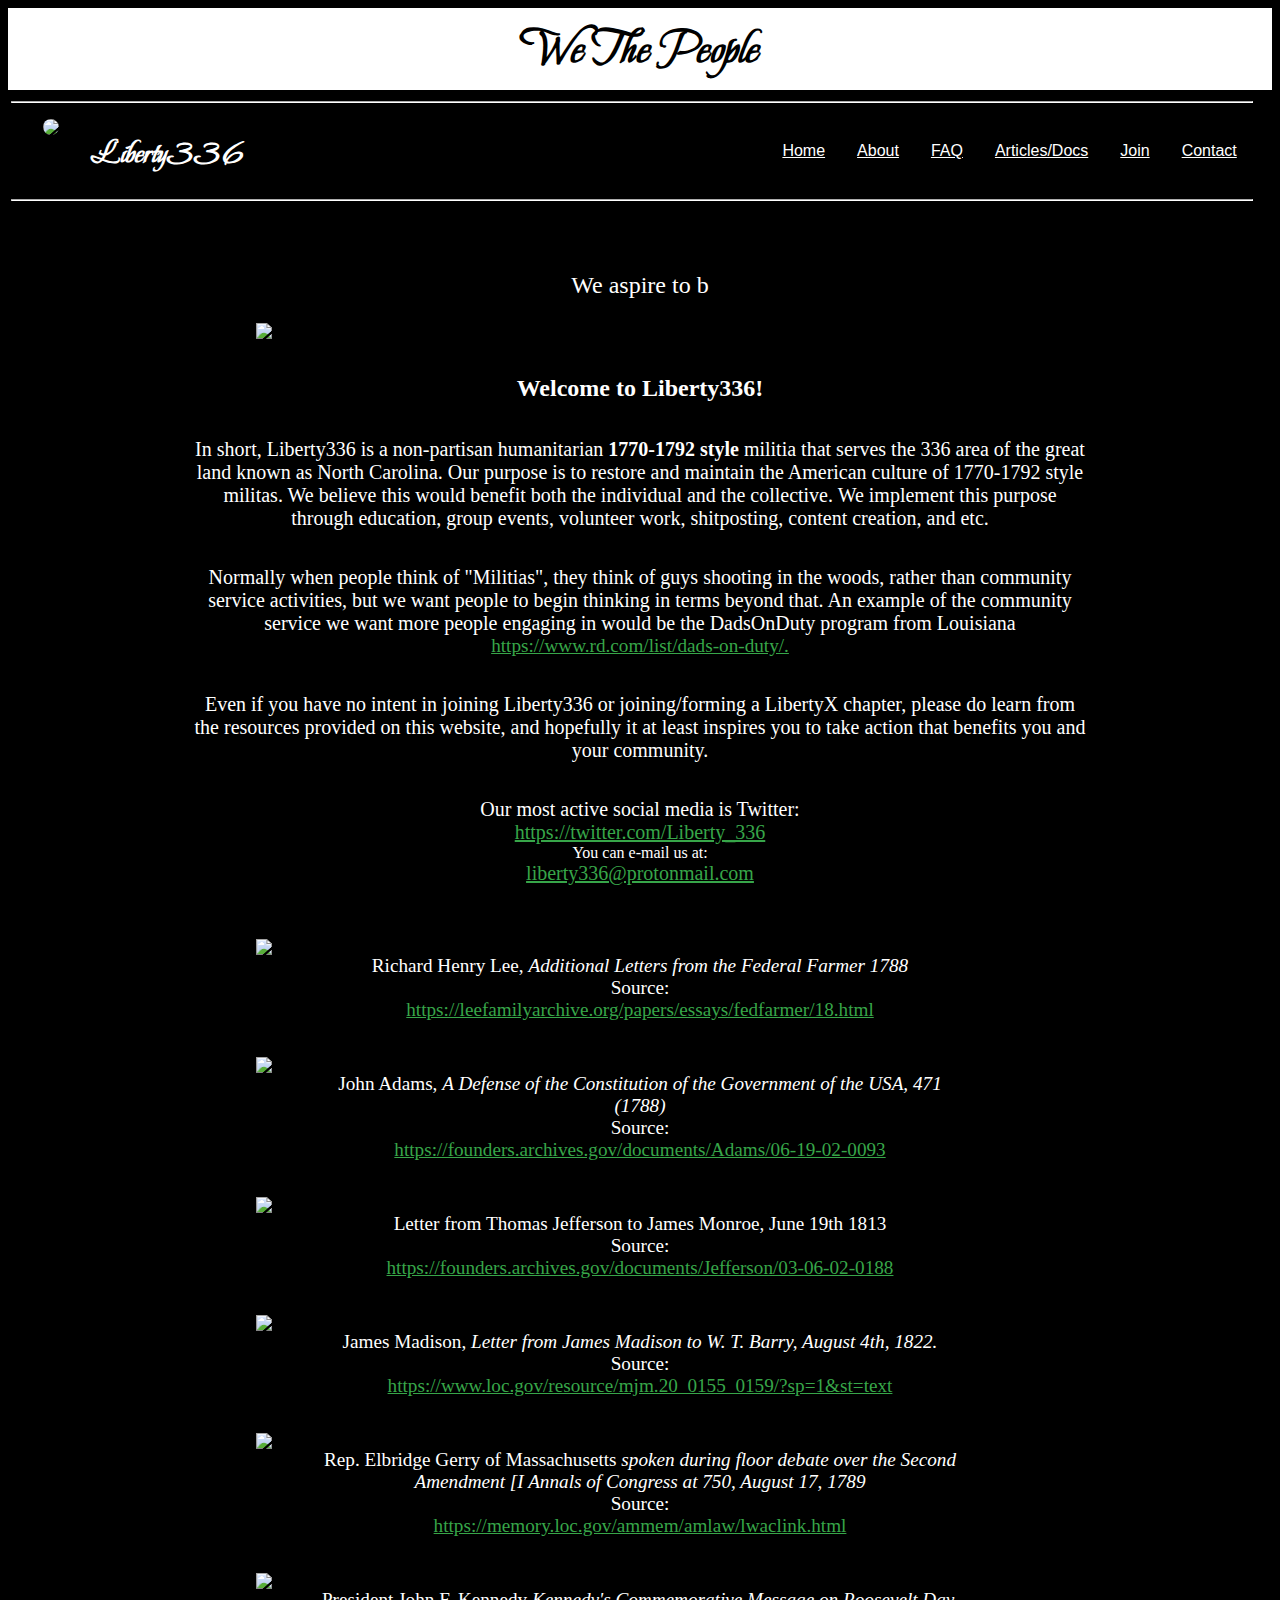
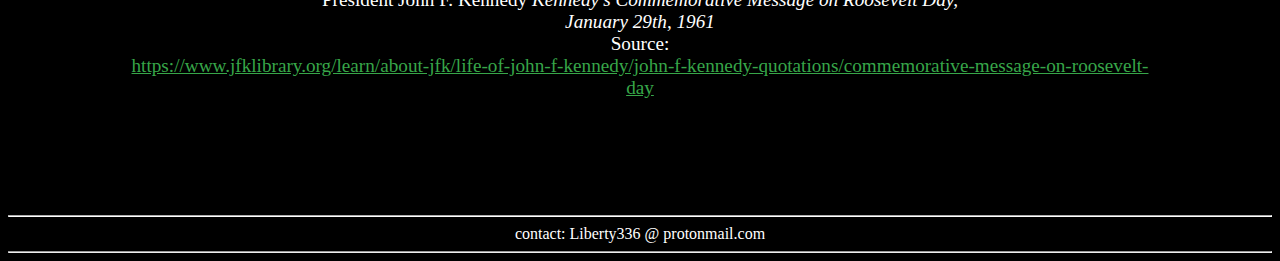
==== commit 2c9907ee: "Update index.html" ====
--- a/index.html
+++ b/index.html
@@ -4,21 +4,21 @@
 <html lang="en-us">
   <head>
     <meta charset="utf-8"/>
-    <title> Liberty336 - About </title>
+    <title> Liberty336 - Home </title>
     <!-- CSS -->
     <meta name="viewport" content="width=device-width, initial-scale=1.0, user-scalable=1.0, minimum-scale=1.0, maximum-scale=1.0">
-    <link rel="stylesheet" type="text/css" media="all" href="css/about-draft.css">
+    <link rel="stylesheet" type="text/css" media="all" href="css/index.css">
     <!-- scripts -->
     <script src="https://code.jquery.com/jquery-3.4.1.js"></script>
     <!-- General Meta -->
     <meta http-equiv="X-UA-Compatible" content="IE=edge" />
 
     <!-- Twitter -->
-        <meta name="twitter:card" content="summary" />
-        <meta name="twitter:site" content="@Liberty_336" />
-        <meta name="twitter:title" content="Liberty336" />
-        <meta name="twitter:description" content="Non-Partisan Humanitarian Militia serving the 336 area of North Carolina. | Our purpose is to restore the CULTURE of 1775-1792 Militias." />
-        <meta name="twitter:image" content="" />
+		<meta name="twitter:card" content="summary" />
+		<meta name="twitter:site" content="@Liberty_336" />
+		<meta name="twitter:title" content="Liberty336" />
+		<meta name="twitter:description" content="Non-Partisan Humanitarian Militia serving the 336 area of North Carolina. | Our purpose is to restore the CULTURE of 1775-1792 Militias." />
+		<meta name="twitter:image" content="" />
     <!-- og -->
     <meta property="og:url" content="https://liberty336.github.io" />
     <meta property="og:type" content="website" />
@@ -36,7 +36,7 @@
 
     <!-- Begin Body Content -->
 
-    <body>
+  <body>
   <h1 class="banner"> We The People </h1>
 
 
@@ -73,112 +73,100 @@
 
 
   <br><br>
- <div id="autoTyper" style="color:white;font-size:1em;text-align:center; width: 99vw;font-weight:900;"></div>
-
-      <section class="aspire-section">
-        <div>
-        <video autoplay muted loop class="top-vid">
-        <source src="https://i.imgur.com/0E6QvA7.mp4" type="video/mp4" >
-        </video>
-        </div>
-      </section>
+ <div style="color:white;text-align:center;margin:1em;font-size:1.5em;" id="autoTyper"></div>
+
+
+  <img class="ungovernable-image" src="https://raw.githubusercontent.com/Liberty336/Liberty336.github.io/main/lib/images/to%20become%20ungovernable%20you%20must%20become%20well%20regulated.jpeg">
   <br><br>
 
 
-  <!-- begin about -->
-  <div class="about-page">
-
-    <br>
-          <h2 class='home-intro'>The Militia is the Nation's last line of Defense</h2>
+  <!-- index -->
+
+
+      <h2 class='home-intro'>Welcome to Liberty336!</h2>
       <br><br>
-    <img class="quoting-images" style="border: 1px solid white;" src="https://raw.githubusercontent.com/Liberty336/Liberty336.github.io/main/lib/images/fighting-done-by-fools.jpg">
-
-
-
-    <section class="mission-section">
-    <div class="mission-div">
-    <h2 class="about-page-h">Mission</h2>
-    <p class="about-page-p">
-    We wish to revive the oldschool 1770-1792 style Militias. <br>
-      <strong>Being one</strong> accomplishes that.
-      <br><br>
-    Each of our Directorates fulfill their respective specialized mission.
-    </p>
-    </div>
-    </section>
-
-    <section class="structure-section">
-    <div class='structure-div'>
-      <div class="structure-top">
-    <h2 class="about-page-h">Structure</h2>
-    <p class="about-page-p">
-      Unlike Militias from the Militia movement, Liberty336 has a unique structure.
-        </p>
-        <video autoplay muted loop class="struct-vid">
-        <source src="https://i.imgur.com/0E6QvA7.mp4" type="video/mp4" >
-        </video>
-    <br><br>
-        <p class="about-page-p">
-      Liberty336 is broken into 2 sides:<br> a Citizen side, and an Organized side.
-      </p>
+      <p style="width: 95vw; font-size: 1.25em;">
+        In short, Liberty336 is a non-partisan humanitarian <strong>1770-1792 style</strong> militia that serves the 336 area
+        of the great land known as North Carolina. Our purpose is to restore and maintain the American culture
+        of 1770-1792 style militas. We believe this would benefit both the individual and the collective.
+        We implement this purpose through education, group events, volunteer work, shitposting, content creation, and etc.
+       </p>
+       <br><br>
+       <p style="width: 95vw; font-size: 1.25em;">
+       Normally when people think of "Militias", they think of guys shooting in the woods,
+       rather than community service activities, but we want people to begin thinking in terms beyond that.
+       An example of the community service we want more people engaging in would be the DadsOnDuty program
+       from Louisiana </p>
+       
+<a class="image-link" target="_blank" href="https://www.rd.com/list/dads-on-duty/">https://www.rd.com/list/dads-on-duty/.</a>
+		    <br><br>
+		  <p style="width: 95vw; font-size: 1.25em;">
+       Even if you have no intent in joining Liberty336 or joining/forming a LibertyX chapter, please do
+       learn from the resources provided on this website, and hopefully it at least inspires you to take action
+       that benefits you and your community.
+       </p>
+       <br><br>
+       <p style="width: 95vw; font-size: 1.25em;">
+       Our most active social media is Twitter:
+       </p>
+	       <a class="image-link" style="font-size: 1.25em; class="image-link" target="_blank" href="https://twitter.com/Liberty_336">https://twitter.com/Liberty_336</a>
+                                                                                                                                <p>You can e-mail us at:</p> <a style="font-size: 1.25em;" class="image-link" target="_blank" href="mailto:liberty336@protonmail.com">liberty336@protonmail.com</a>
+	
+			<br>
+     </p>
+
+
+      <div class="index-section">
+      <div>
+        <br>
+        <br>
+        <img class="quoting-images" src="https://raw.githubusercontent.com/Liberty336/Liberty336.github.io/main/lib/images/Richard-Henry-Lee-0.jpeg">
+        <p class="index">Richard Henry Lee, <i>Additional Letters from the Federal Farmer 1788</i></p>
+        <p class="index">Source:</p><a class="image-link" target="_blank" href="https://leefamilyarchive.org/papers/essays/fedfarmer/18.html">https://leefamilyarchive.org/papers/essays/fedfarmer/18.html</a>
+        <br>
+        <br>
+        <img class="quoting-images" src="https://raw.githubusercontent.com/Liberty336/Liberty336.github.io/main/lib/images/John%20Adams%20Arms%20in%20the%20hands%20of%20individual%20citizens%20may%20be%20used%20at.jpg">
+        <p class="index">John Adams, <i>A Defense of the Constitution of the Government of the USA, 471 (1788)</i></p>
+        <p class="index">Source:</p><a class="image-link" target="_blank" href="https://founders.archives.gov/documents/Adams/06-19-02-0093">https://founders.archives.gov/documents/Adams/06-19-02-0093</a>
+        <br>
+        <br>
+        <img class="quoting-images" src="https://raw.githubusercontent.com/Liberty336/Liberty336.github.io/main/lib/images/Thomas-Jefferson-to-James-Monroe-June-19th-1813.jpg">
+        <p class="index">Letter from Thomas Jefferson to James Monroe, June 19th 1813</p>
+        <p class="index">Source:</p><a class="image-link" target="_blank" href="https://founders.archives.gov/documents/Jefferson/03-06-02-0188">https://founders.archives.gov/documents/Jefferson/03-06-02-0188</a>
+        <br>
+        <br>
+        <img class="quoting-images" src="https://raw.githubusercontent.com/Liberty336/Liberty336.github.io/main/lib/images/James-Madison-Knowledge-letter-from-James-Madison-to-W-T-Barry-August-4-1822.jpg">
+        <p class="index">James Madison, <i>Letter from James Madison to W. T. Barry, August 4th, 1822.</i></p>
+        <p class="index">Source:</p><a class="image-link" target="_blank" href="https://www.loc.gov/resource/mjm.20_0155_0159/?sp=1&st=text">https://www.loc.gov/resource/mjm.20_0155_0159/?sp=1&st=text</a>
+        <br>
+        <br>
+        <img class="quoting-images" src="https://raw.githubusercontent.com/Liberty336/Liberty336.github.io/main/lib/images/Rep-Elbridge-Gerry-of-Massachusetts-spoken-during-floor-debate-over-the-Second-Amendment-1-Annals-of-Congress-at-750-August%2017-1789.jpg">
+        <p class="index">Rep. Elbridge Gerry of Massachusetts <i>spoken during floor debate over the Second Amendment [I Annals of Congress at 750, August 17, 1789</i></p>
+        <p class="index">Source:</p><a class="image-link" target="_blank" href="https://memory.loc.gov/ammem/amlaw/lwaclink.html">https://memory.loc.gov/ammem/amlaw/lwaclink.html</a>
+        <br>
+        <br>
+        <img class="quoting-images" src="https://raw.githubusercontent.com/Liberty336/Liberty336.github.io/main/lib/images/President-John-F-Kennedy-Commemorative-Message-on-Roosevelt-Day-January-29th-1961.jpg">
+        <p class="index">President John F. Kennedy <i>Kennedy's Commemorative Message on Roosevelt Day, January 29th, 1961</i></p>
+        <p class="index">Source:</p><a class="image-link" target="_blank" href="https://www.jfklibrary.org/learn/about-jfk/life-of-john-f-kennedy/john-f-kennedy-quotations/commemorative-message-on-roosevelt-day">https://www.jfklibrary.org/learn/about-jfk/life-of-john-f-kennedy/john-f-kennedy-quotations/commemorative-message-on-roosevelt-day</a>
+        <br>
+        <br>
+
       </div>
-      <hr>
-      <br><br>
-    <section class="citizen-section">
-    <p class="about-page-p">
-    The Citizen side is a single pool of members. Citizens have no rank and cannot be ordered to activities nor give orders. However, they still must abide by the rules/standards of Liberty336, including meeting once a month. They are free to leave whenever they wish.
-<br><br>
-The Citizen side is intended for former members who wish to remain part of the group and engage in activities, but don't want to have the "on call" commitments of the Organized side.
-    </p>
-    </section>
-
-
-    <section class="organized-section">
-    <p class="about-page-p">
-      The organized side is broken into separate and independent Directorates. Each with their own specialized mission.
-    </p>
-
-      <section class="directorate-of-operations">
-      </section>
-
-      <section class="directorate-of-service-and-resuce">
-      </section>
-    </section>
-
-
-    </div>
-    </section>
-
-    <section class="short-overview-section">
-    <div class="short-overview-div">
-    <h2 class="about-page-h">Short overview</h2>
-    <p class="about-page-p">
-    Some short work overview:
-    </p>
-    </div>
-    </section>
-
-    <section class="history-section">
-    <div class="history-div">
-      <h2 class="about-page-h">History</h2>
-    <p class="about-page-p">
-    Three native North Carolinians got together and founded Liberty336 in December of 2020.
-    <br>
-    </p>
-    </div>
-    </section>
-
-
-  </div>
-
-  <!-- end about-->
+
+      <br>
+    </div>
+    <br><br><br>
+
+
+
+  <!-- index-->
   <hr class="sep">
   <div class="welcome">
   <p style="display:block;margin:0 auto;text-align:center;">contact: Liberty336 @ protonmail.com</p>
   </div>
   <hr>
 
-    </body>
+  </body>
     <!-- End Body Content -->
 
 
@@ -187,7 +175,7 @@
 
 
 
-    <script>class AutoTyper {
+  <script>class AutoTyper {
     constructor(element, options = {}) {
         this.element = element; // The HTML element where we'll type
         this.text = options.text || '';
@@ -248,6 +236,3 @@
 
   <script src="https://kit.fontawesome.com/6ce454cc59.js" crossorigin="anonymous"></script>
 </html>
-
-
-
--- a/css/index.css
+++ b/css/index.css
@@ -0,0 +1,400 @@
+@import url('https://fonts.googleapis.com/css2?family=Beau+Rivage&family=Lora:ital,wght@1,500&family=Ms+Madi&display=swap');
+
+html {
+  background-color: black;
+  /* Safari, Chrome and Opera > 12.1 */
+  -webkit-animation: fadein 5s;
+  /* Firefox < 16 */
+  -moz-animation: fadein 5s;
+  /* Internet Explorer */
+  -ms-animation: fadein 5s;
+  /* Opera < 12.1 */
+  -o-animation: fadein 5s;
+  /* Everything else */
+  animation: fadein 5s;
+
+  overflow-x: hidden;
+}
+
+
+
+
+.banner {
+  background: white;
+  color: black;
+  padding: 1vh;
+  font-family: 'Beau Rivage';
+  font-size: 3em;
+}
+
+.header {
+  position: sticky;
+  top: 0em;
+  background-color: black;
+  padding: 0.2em;
+  z-index: 100000;
+  width: 97vw;
+}
+.sep {
+  color: white;
+  border-color: white;
+  font-weight: bold;
+}
+
+.header-tag {
+  display: inline;
+  font-size: 2em;
+  position: absolute;
+  margin: 0.4em 0em 0em 1em;
+
+  font-family: 'Beau Rivage';
+}
+
+h1, h2, h3, h4, p, pre {
+  color:white;
+  text-align: center;
+  margin: 0 auto;
+}
+
+p {
+  width: 70vw;
+  max-width: 70vw;
+}
+
+.menu-header {
+  margin: 0;
+  font-family: sans-serif;
+  width: 100%;
+  height: 5em;
+  box-sizing: border-box;
+}
+.logo {
+  float: left;
+  padding: 0.5em 0em 0em 0em;
+  margin-left: 2em;
+  height: 2em;
+
+}
+.logo > img {
+  height: 4em;
+
+  border-radius: 50%;
+}
+
+
+.menu-nav {
+  height: 5em;
+}
+.menu-nav > ul {
+  margin: 0;
+  padding: 0;
+  display: flex;
+  float: right;
+  overflow-x: hidden;
+}
+
+.menu-list {
+  list-style-type: none;
+}
+.menu-list > a {
+  line-height: 3em;
+  padding: 0 20px;
+  color: #fff;
+  padding: 1em;
+  color: white;
+  float: right;
+}
+
+.menu-toggle {
+  float: right;
+  margin: 0em;
+  color: #fff;
+  float: right;
+  font-size: 1.7em;
+  line-height: 50px;
+  display: none;
+}
+
+
+.liberty336-ascii {
+  display: block;
+  margin: 0 auto;
+  width: 50vw;
+}
+
+.ungovernable-image {
+  display: block;
+  margin: 0 auto;
+  width: 60vw;
+}
+
+.home-intro {
+  width: 94vw;
+  font-size: 1.5em;
+}
+
+
+
+
+/* Begin index section */
+
+.index {
+  font-size: 1.2em;
+  width: 50vw;
+}
+
+.image-link {
+  display: block;
+  color:#37a649;
+  font-size: 1.2em;
+  text-align: center;
+  margin: 0 auto;
+  width: 80vw;
+
+}
+
+.image-link:visited {
+  display: block;
+  color:#37a649;
+  font-size: 1.2em;
+  text-align: center;
+  margin: 0 auto;
+
+}
+
+
+.quoting-images {
+  display: block;
+  margin: 0 auto;
+  width: 60vw;
+  height: auto;
+
+}
+
+/* End index section */
+/* Begin faq section */
+
+
+.faq-section {
+  width: 90vw;
+  margin: 0 auto;
+  padding:1em;
+
+
+}
+
+.reference-wrap {
+}
+
+.faq-reference-list {
+  list-style-type: none;
+}
+
+.ref-li {
+
+}
+.ref-li > * > a {
+  color: white;
+}
+
+.faq {
+
+
+}
+
+.qa {
+  display: block;
+  margin: 0 auto;
+  border: 1px solid white;
+  padding: 3em;
+  text-align: center;
+  background-color: #2a2a2b;
+}
+
+.qah3 {
+  width: 50vw;
+}
+
+.faq-li {
+}
+
+.faq-li > * > a {
+  color: white;
+}
+
+.faq-video {
+  width: 70vw !important;
+}
+
+#what-is-liberty336 {
+
+}
+
+
+.faq-trumpers {
+  display: block;
+    margin: 0 auto;
+    width: 60vw;
+}
+
+/* End faq section */
+
+
+/* Begin about section */
+
+.about-div {
+  border: 1px solid white;
+}
+
+
+.about-index {
+  font-size: 1.25em;
+}
+
+.about-image {
+  width: 50%;
+  display: block;
+  margin: 0 auto;
+}
+
+
+.join-list {
+  text-align: left;
+  margin-left: 20%;
+  width: 95vw;
+  font-size: 1.25em;
+}
+
+/* End about section */
+
+
+/*** Begin Mobile ***/
+
+@media (max-width: 1000px)
+{
+
+  html{
+
+  }
+
+  .header {
+    width: 97vw;
+  }
+  .home-intro {
+    width: 50vw;
+    font-size: .9em;
+  }
+  .liberty336-ascii {
+    display: block;
+    margin: 0 auto;
+    width: 90vw !important;
+  }
+
+
+
+  .menu-header {
+    padding: 0 20px;
+  }
+  .logo {
+    line-height: 3em;
+    margin: 0em 0em 0em 2em !important;
+  }
+  .menu-nav {
+    position: absolute;
+    width: 100%;
+    background: #333;
+    top: 3em;
+    left: -120%;
+    transition: 0.5s;
+    height: calc(100vh - 50px);
+  }
+  .menu-nav-active {
+    position: absolute;
+    width: 100%;
+    background: #0a0808;
+    top: 5em;
+    left: 0%;
+    transition: 0.5s;
+    height: calc(100vh - 50px);
+    color:white;
+  }
+
+  .menu-nav > ul {
+    display: block;
+    text-align: center;
+  }
+  .menu-list > a {
+    border-bottom: 1px solid black;
+  }
+  .menu-list > a:hover {
+    background-color: grey;
+  }
+  .menu-list > a {
+    text-align: center;
+    margin: 0 auto;
+    width: 100vw;
+  }
+
+  .menu-toggle {
+    display: block;
+    line-height: 3em;
+    z-index: 10;
+  }
+
+  img {
+    margin-left: -5vw;
+  }
+
+
+
+  /* begin mobile index section */
+
+
+  .index {
+
+    width: 70vw;
+
+  }
+
+  .image-link {
+    display: block;
+    margin: 0 auto;
+    text-align: center;
+  }
+
+
+  .quoting-images {
+    display: block;
+    margin: 0 auto;
+    width: 90vw;
+    height: auto;
+  }
+  /* end mobile index section */
+
+
+
+  /* begin mobile faq section */
+  .faq-trumpers{
+    display: block;
+    margin: 0 auto;
+    width: 60vw;
+  }
+  /* end mobile faq section */
+
+  /* begin mobile about section */
+
+  .about-image {
+    width: 60%;
+  }
+
+  /* end mobile about section */
+}
+/* End mobile toggle-menu */
+
+@media (width: 1000px)
+{
+  html {
+    width: 99vw;
+    overflow-x: hidden;
+  }
+}
